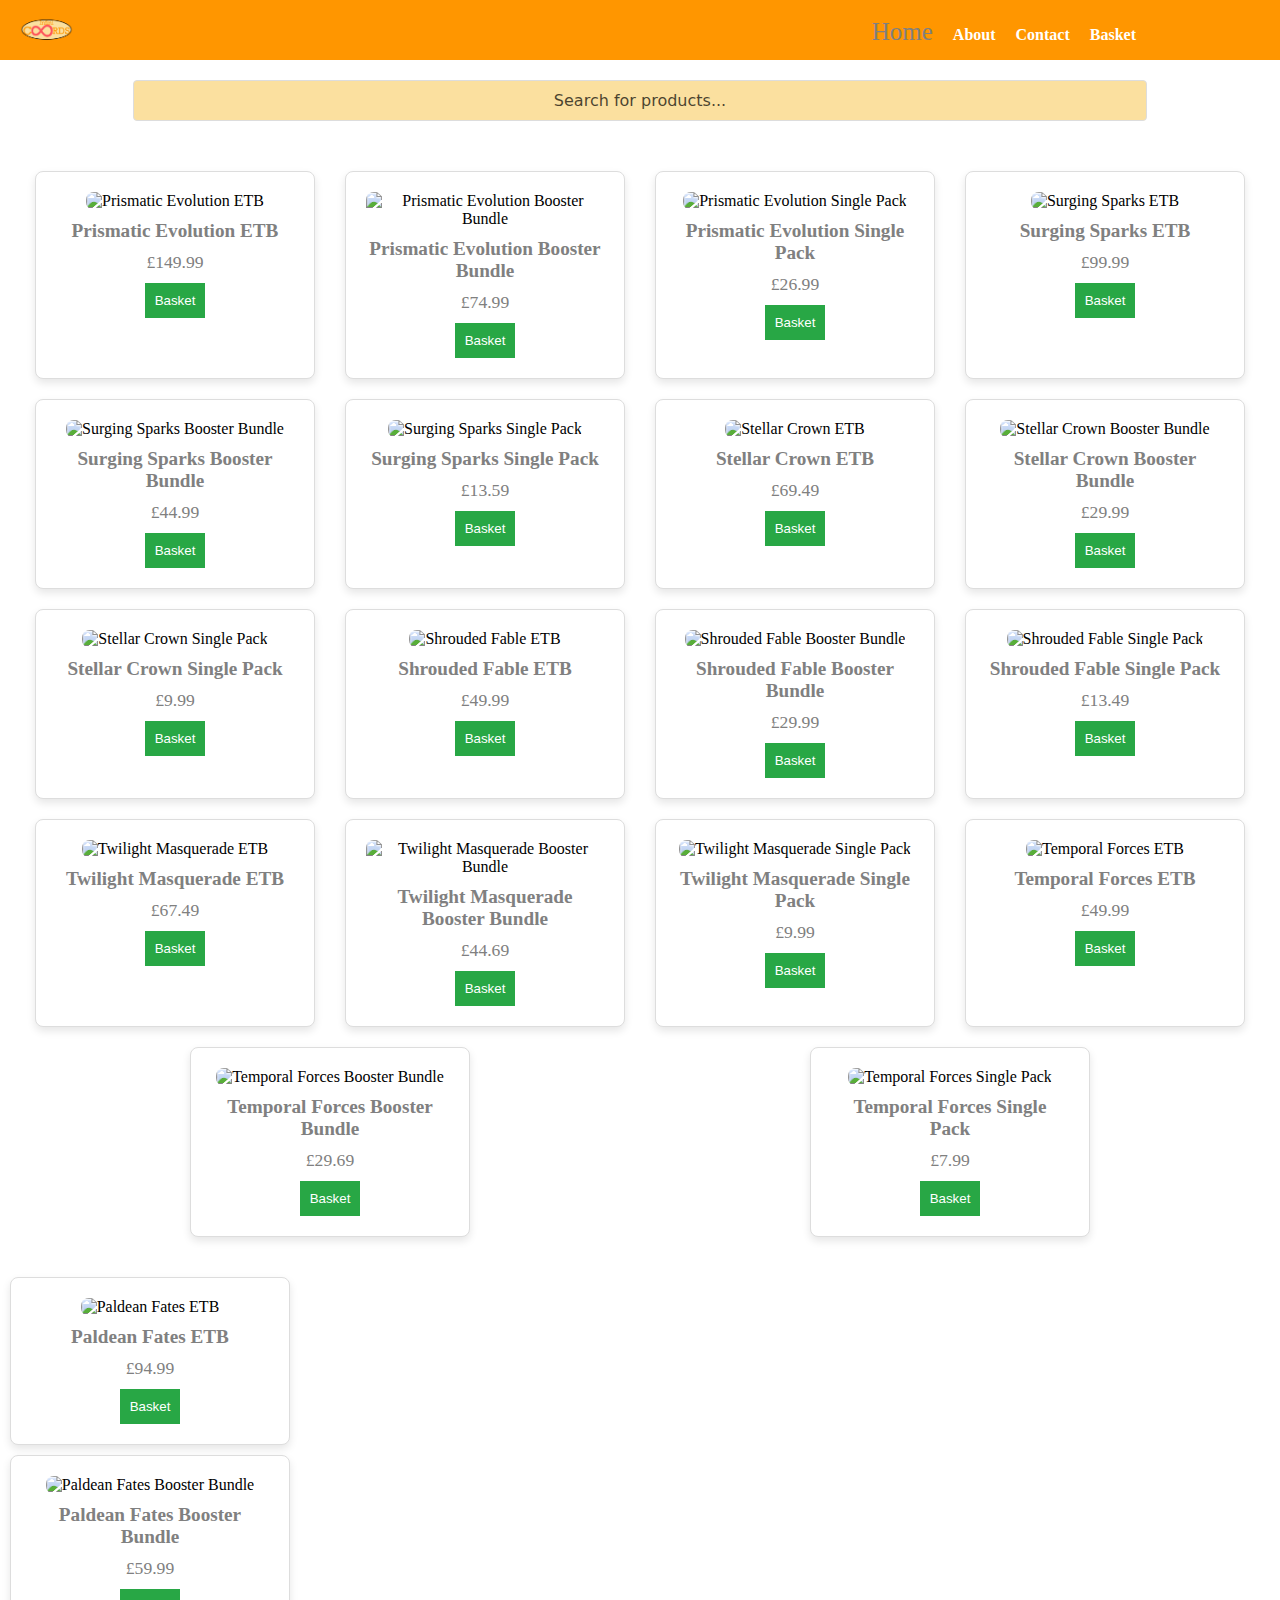
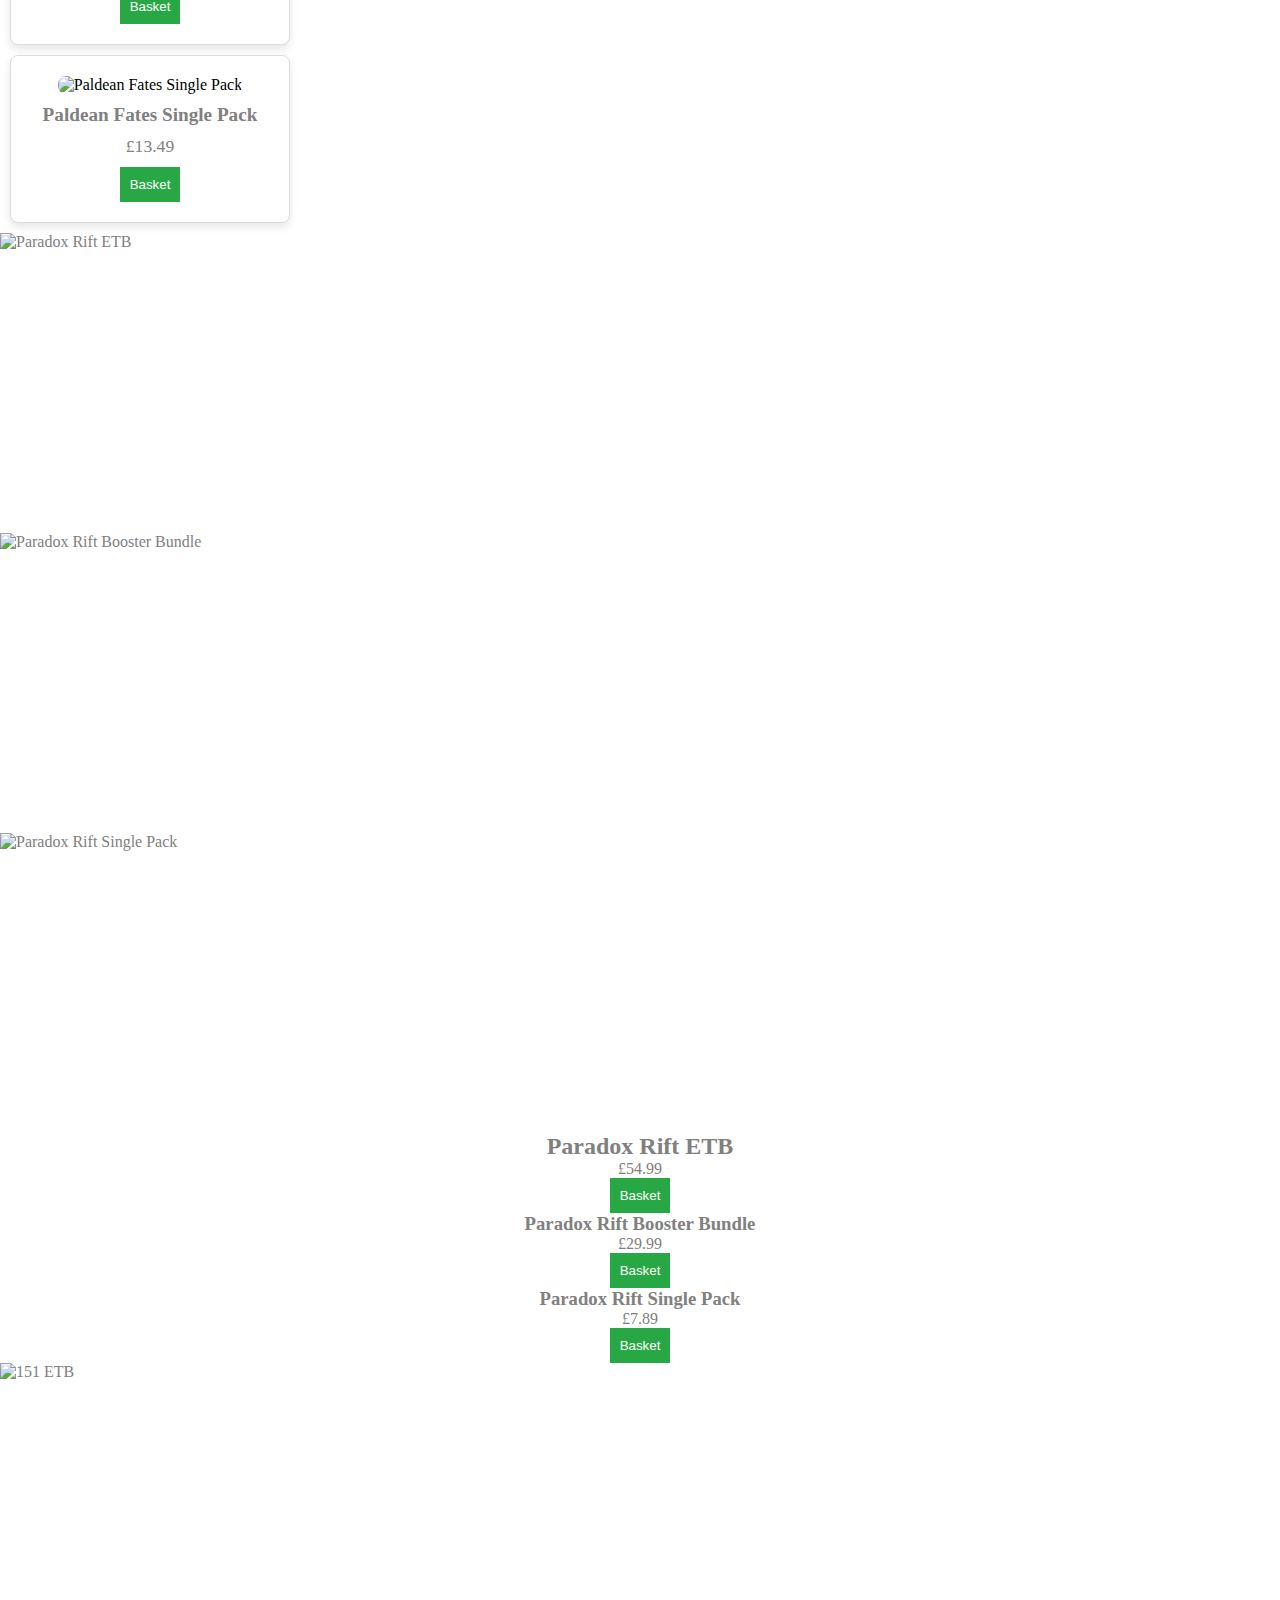
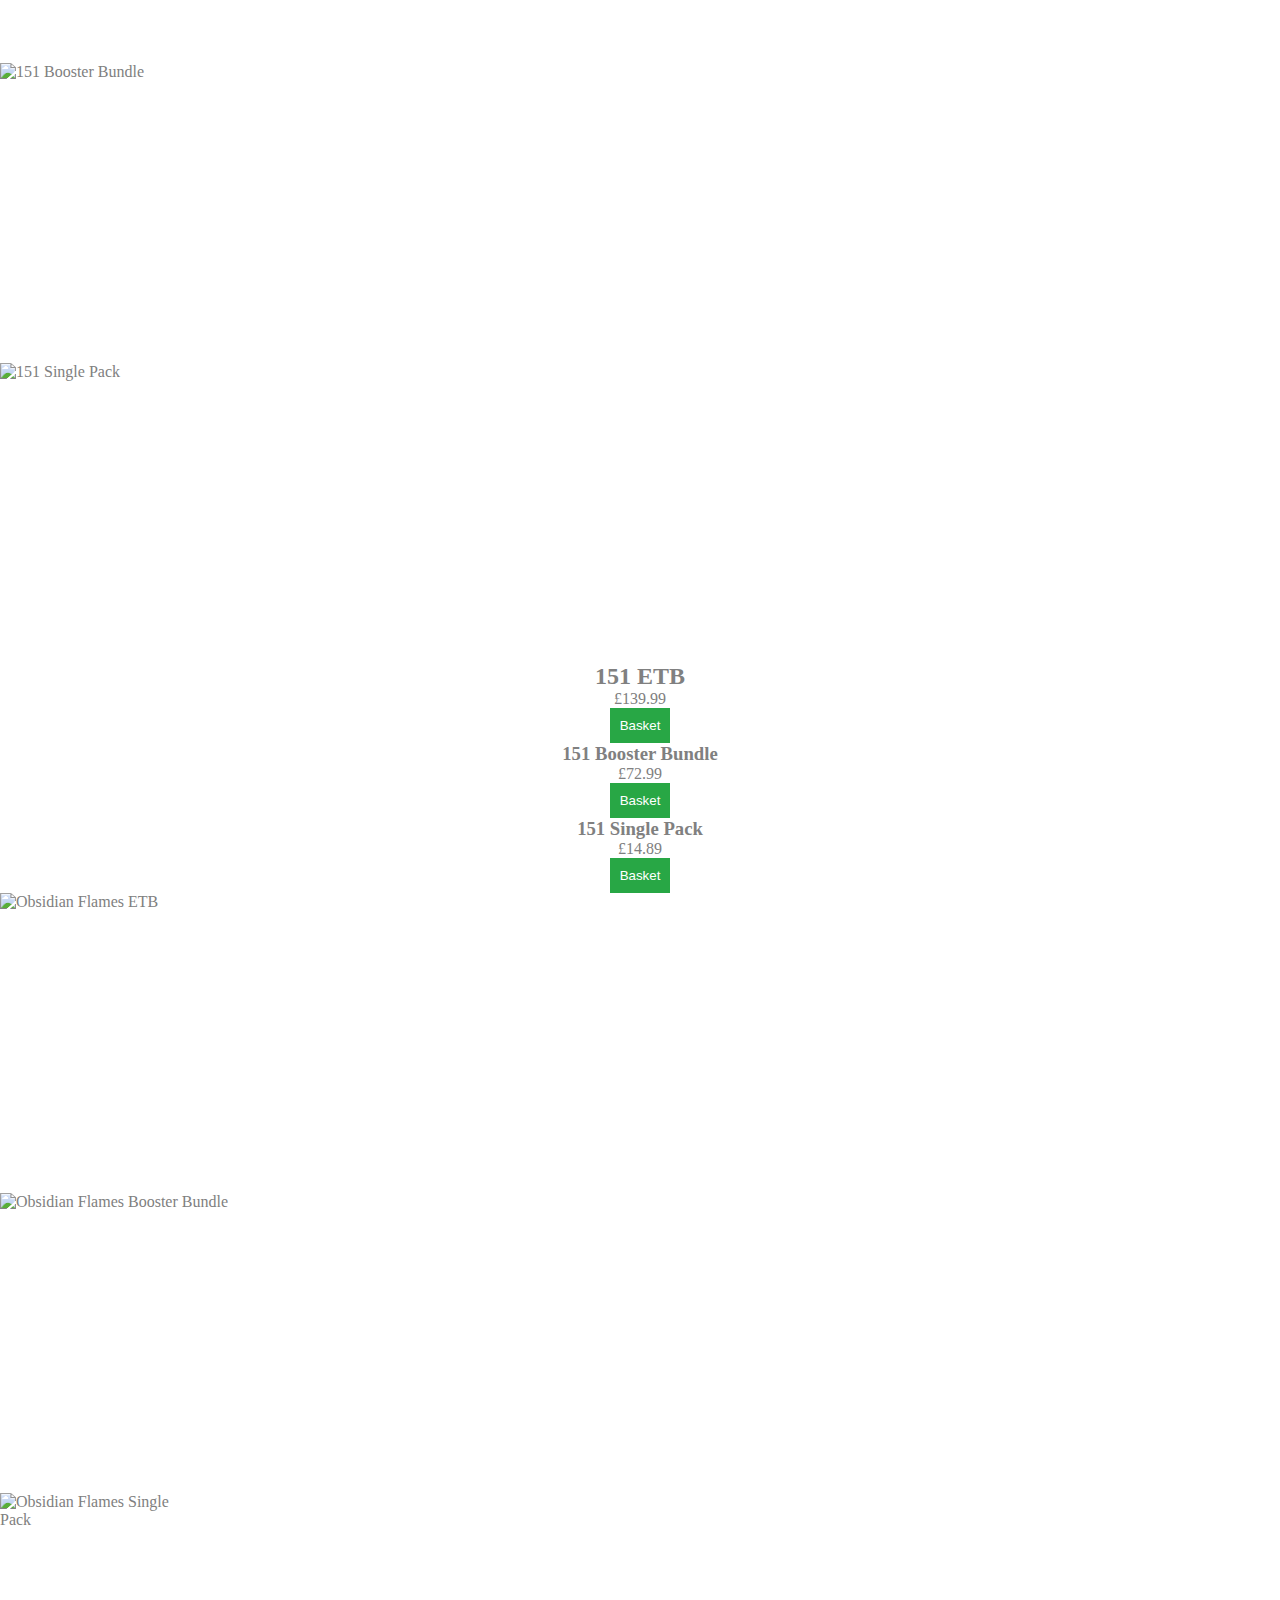
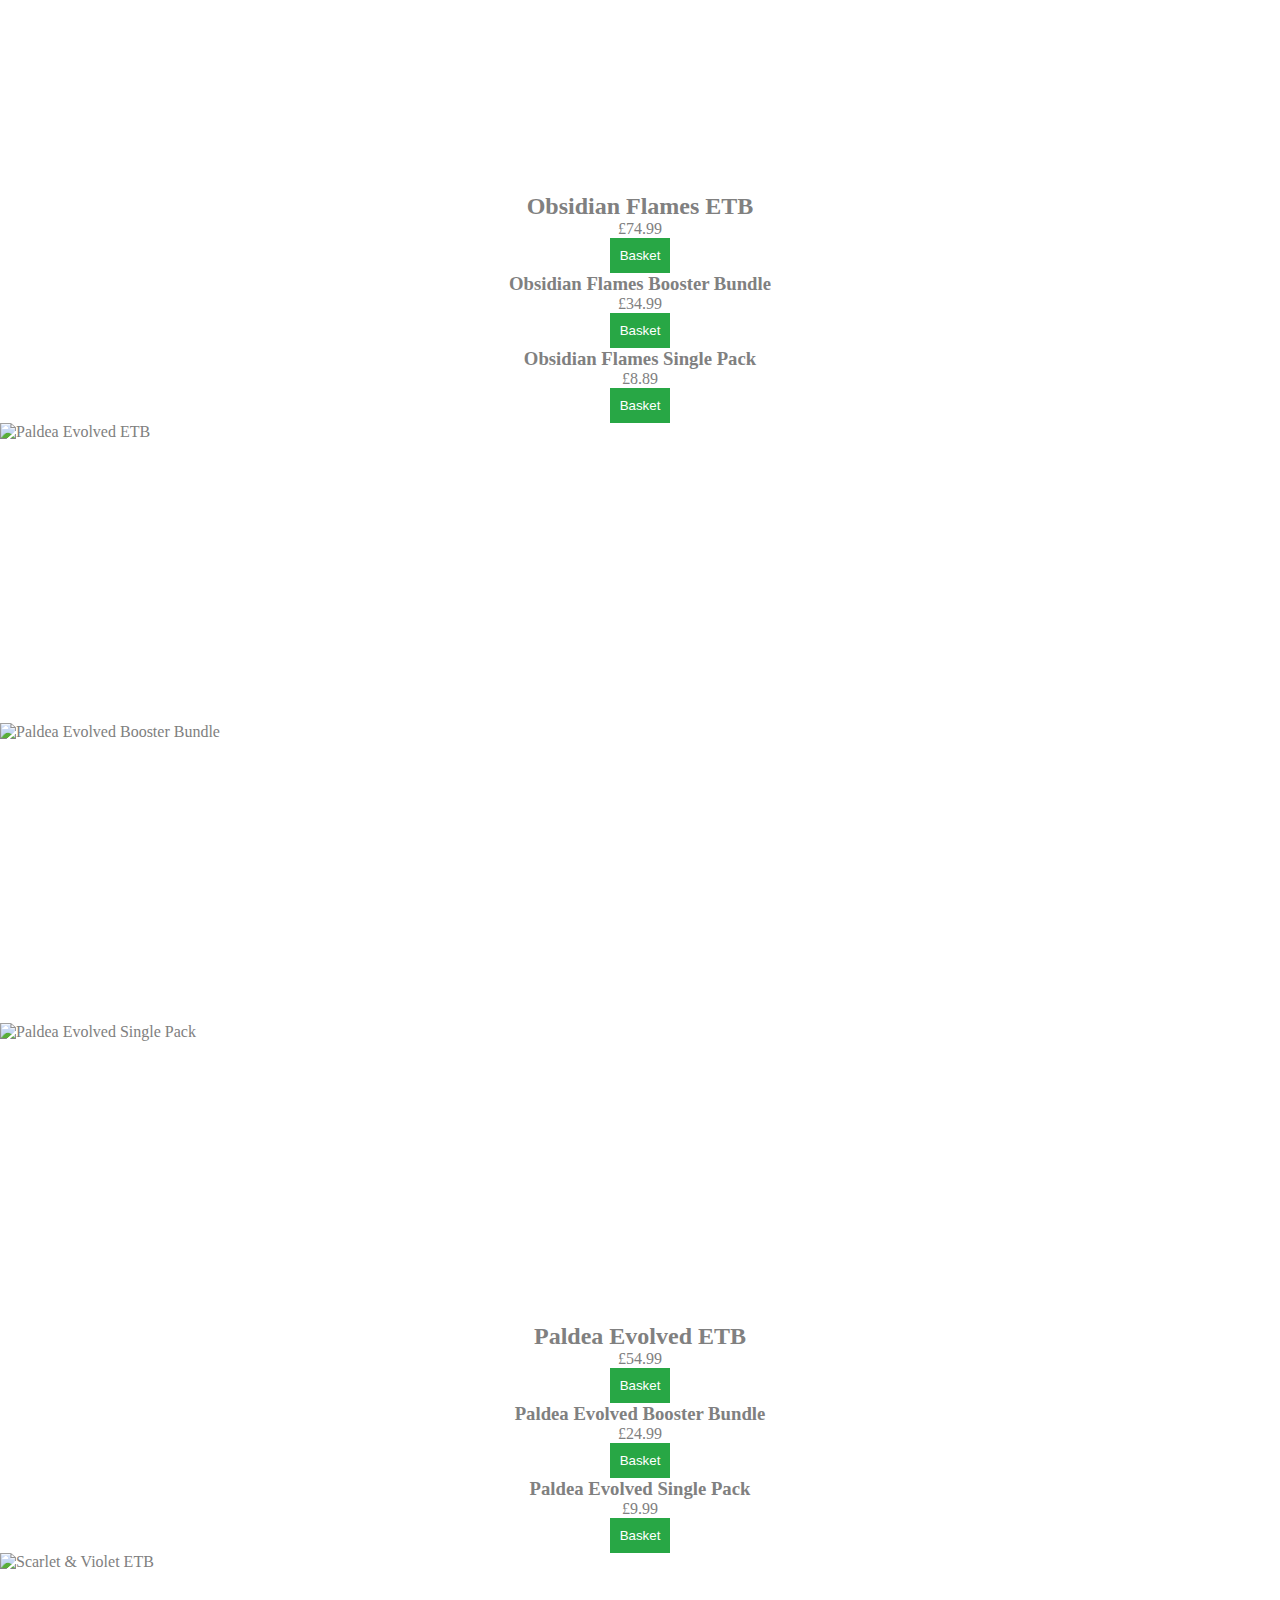
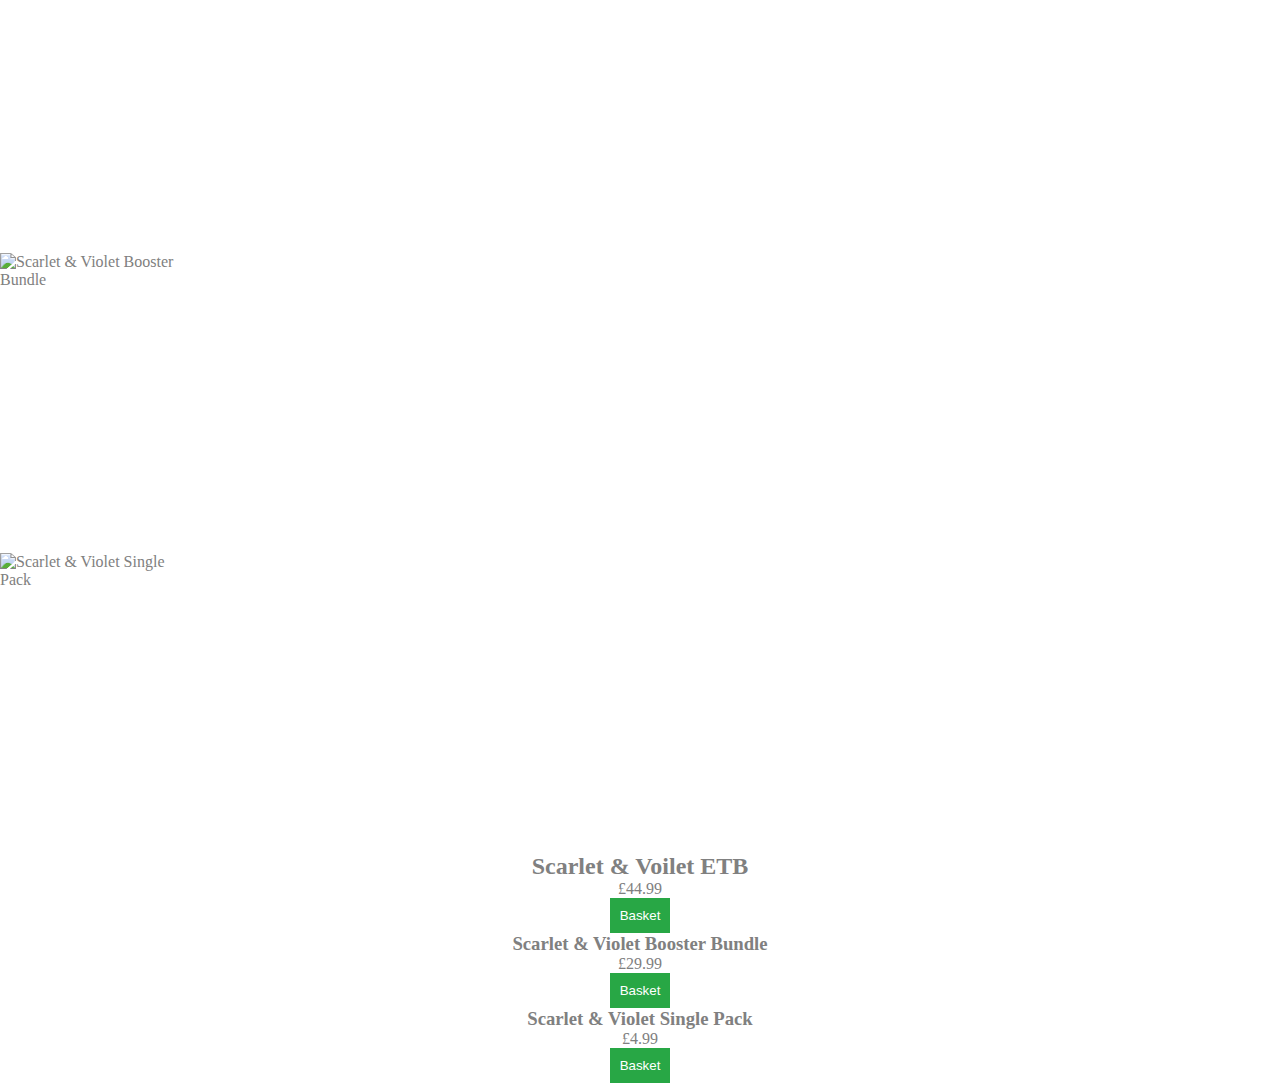
==== index.html @ faebc457 "a" ====
<!DOCTYPE html>
<html>
    <link rel="preconnect" href="https://fonts.googleapis.com">
    <link rel="preconnect" href="https://fonts.gstatic.com" crossorigin>
    <link href="https://fonts.googleapis.com/css2?family=Roboto+Slab:wght@100..900&display=swap" rel="stylesheet">
    <link rel="stylesheet" href="Infinicards.css">
    <head>
        <title>
          Infinicards
        </title>
        <meta charset="UTF-8">
        <meta name="viewport" content="width=device-width, initial-scale=1.0">
        <title>Responsive Navbar</title>
    </head>
          <html lang='en'>
            <meta charset='UTF-8'>
                <title>Search Bar Demo</title>
   
  </head>
  <body>
    
  <nav class="navbar">
    <div class="logo">
      <img src="Infinicards Logo.png" alt="Logo" />
    </div>
    <div class="hamburger" id="hamburger">
      <span class="bar"></span>
      <span class="bar"></span>
      <span class="bar"></span>
    </div>
    <ul class="nav-links" id="nav-links">
      <li><a href="index.html" class="nav-item active">Home</a></li>
      <li><a href="about.html" class="nav-item">About</a></li>
      <li><a href="Contact Us.html" class="nav-item">Contact</a></li>
      <li><a href="bahsket.html" class="nav-item">Basket</a></li>
    </ul>
  </nav>

  <script src="nav.js"></script>
    </ul>

     <div class="search-container">
    <input type="text" id="searchInput" onkeyup="filterProducts()" placeholder="Search for products...">
  </div>

  




  <div class="container" id="productContainer">
    <div class="product">
      <img src="https://www.doublesleeved.co.uk/cdn/shop/files/Pokemon-TCG-Prismatic-Evolutions-Elite-Trainer-Box_9554f000-597e-411c-af4a-21cb9171a949.webp?v=1730479849" alt="Prismatic Evolution ETB">
      <div class="product-name">Prismatic Evolution ETB</div>
      <div class="product-price">£149.99</div>
      <button onclick="addToCart('Prismatic Evolution ETB', 149.99)">Basket</button>
    </div>
    <div class="product">
      <img src="https://www.doublesleeved.co.uk/cdn/shop/files/Pokemon-TCG-Prismatic-Evolutions-Booster-Bundle_3360efe3-d4d8-42eb-b52d-8bb789c9fe10.webp?v=1730479213" alt="Prismatic Evolution Booster Bundle">
      <div class="product-name">Prismatic Evolution Booster Bundle</div>
      <div class="product-price">£74.99</div>
      <button onclick="addToCart('Prismatic Evolution Booster Bundle', 74.99)">Basket</button>
    </div>
    <div class="product">
      <img src="https://www.doublesleeved.co.uk/cdn/shop/files/Pokemon-TCG-Prismatic-Evolutions-Booster-Pack-4.webp?v=1730479100" alt="Prismatic Evolution Single Pack">
      <div class="product-name">Prismatic Evolution Single Pack</div>
      <div class="product-price">£26.99</div>
      <button onclick="addToCart('Prismatic Evolution Single Pack', 26.99)">Basket</button>
    </div>
    <div class="product">
      <img src="https://www.doublesleeved.co.uk/cdn/shop/files/pokemon-tcg-surging-sparks-elite-trainer-box_720x.webp?v=1724408740" alt="Surging Sparks ETB">
      <div class="product-name">Surging Sparks ETB</div>
      <div class="product-price">£99.99</div>
      <button onclick="addToCart('Surging Sparks ETB', 99.99)">Basket</button>
    </div>
    <div class="product">
      <img src="https://m.media-amazon.com/images/I/811+d3C6FDL.jpg" alt="Surging Sparks Booster Bundle">
      <div class="product-name">Surging Sparks Booster Bundle</div>
      <div class="product-price">£44.99</div>
      <button onclick="addToCart('Surging Sparks Booster Bundle', 44.99)">Basket</button>
    </div>
     <div class="product">
      <img src="https://www.doublesleeved.co.uk/cdn/shop/files/pokemon-tcg-surging-sparks-booster-pack-pikachu_600x.webp?v=1724432906" alt="Surging Sparks Single Pack">
      <div class="product-name">Surging Sparks Single Pack</div>
      <div class="product-price">£13.59</div>
      <button onclick="addToCart('Surging Sparks Single Pack', 13.59)">Basket</button>
    </div>
    <div class="product">
      <img src="https://www.doublesleeved.co.uk/cdn/shop/files/Pokemon-TCG-Stellar-Crown-ETB-Elite-Trainer-Box_600x.webp?v=1720687284" alt="Stellar Crown ETB">
      <div class="product-name">Stellar Crown ETB</div>
      <div class="product-price">£69.49</div>
      <button onclick="addToCart('Stellar Crown ETB', 69.49)">Basket</button>
    </div>
    <div class="product">
      <img src="https://m.media-amazon.com/images/I/813OYrBvbPL._AC_UF894,1000_QL80_.jpg" alt="Stellar Crown Booster Bundle">
      <div class="product-name">Stellar Crown Booster Bundle</div>
      <div class="product-price">£29.99</div>
      <button onclick="addToCart('Stellar Crown Booster Bundle', 29.99)">Basket</button>
    </div>
     <div class="product">
      <img src="https://www.doublesleeved.co.uk/cdn/shop/files/pokemon-tcg-stellar-crown-booster-pack-lapras_600x.webp?v=1722935659" alt="Stellar Crown Single Pack">
      <div class="product-name">Stellar Crown Single Pack</div>
      <div class="product-price">£9.99</div>
      <button onclick="addToCart('Stellar Crown Single Pack', 9.99)">Basket</button>
    </div>
    <div class="product">
      <img src="https://www.doublesleeved.co.uk/cdn/shop/files/Pokemon-TCG-Shrouded-Fable-Elite-Trainer-Box-ETB_600x.webp?v=1717412553" alt="Shrouded Fable ETB">
      <div class="product-name">Shrouded Fable ETB</div>
      <div class="product-price">£49.99</div>
      <button onclick="addToCart('Shrouded Fable ETB', 49.99)">Basket</button>
    </div>
    <div class="product">
      <img src="https://www.doublesleeved.co.uk/cdn/shop/files/Pokemon-TCG-Shrouded-Fable-Booster-Bundle_600x.webp?v=1717410392" alt="Shrouded Fable Booster Bundle">
      <div class="product-name">Shrouded Fable Booster Bundle</div>
      <div class="product-price">£29.99</div>
      <button onclick="addToCart('Shrouded Fable Booster Bundle', 29.99)">Basket</button>
    </div>
     <div class="product">
      <img src="https://www.doublesleeved.co.uk/cdn/shop/files/pokemon-tcg-shrouded-fable-booster-pack-pecharunt_600x.webp?v=1722936474" alt="Shrouded Fable Single Pack">
      <div class="product-name">Shrouded Fable Single Pack</div>
      <div class="product-price">£13.49</div>
      <button onclick="addToCart('Shrouded Fable Single Pack', 13.49)">Basket</button>
    </div>
    <div class="product">
      <img src="https://www.doublesleeved.co.uk/cdn/shop/files/pokemon-tcg-twilight-masquerade-elite-trainer-box_600x.webp?v=1710940350" alt="Twilight Masquerade ETB">
      <div class="product-name">Twilight Masquerade ETB</div>
      <div class="product-price">£67.49</div>
      <button onclick="addToCart('Twilight Masquerade ETB', 67.49)">Basket</button>
    </div>
    <div class="product">
      <img src="https://m.media-amazon.com/images/I/81BB6qs7EVL._AC_UF894,1000_QL80_.jpg" alt="Twilight Masquerade Booster Bundle">
      <div class="product-name">Twilight Masquerade Booster Bundle</div>
      <div class="product-price">£44.69</div>
      <button onclick="addToCart('Twilight Masquerade Booster Bundle', 44.69)">Basket</button>
    </div>
     <div class="product">
      <img src="https://www.doublesleeved.co.uk/cdn/shop/files/pokemon-tcg-twilight-masquerade-booster-pack_600x.webp?v=1710939961" alt="Twilight Masquerade Single Pack">
      <div class="product-name">Twilight Masquerade Single Pack</div>
      <div class="product-price">£9.99</div>
      <button onclick="addToCart('Twilight Masquerade Single Pack', 9.99)">Basket</button>
    </div>
     <div class="product">
      <img src="https://www.doublesleeved.co.uk/cdn/shop/files/Pokemon-TCG-Temporal-Foces-SV05-Elite-Trainer-Box-ETB-Ancient_600x.webp?v=1708701739" alt="Temporal Forces ETB">
      <div class="product-name">Temporal Forces ETB</div>
      <div class="product-price">£49.99</div>
      <button onclick="addToCart('Temporal Forces ETB', 49.49)">Basket</button>
    </div>
    <div class="product">
      <img src="https://external-preview.redd.it/temporal-forces-booster-bundle-18-99-best-buy-v0-dm0blzDpPCo3t7PMeB5p_FuWs-PfrU2UDPH65rmyLI8.jpg?auto=webp&s=f71b2fd77c4d4106a6838120a2ec8e5ce1eaa33d" alt="Temporal Forces Booster Bundle">
      <div class="product-name">Temporal Forces Booster Bundle</div>
      <div class="product-price">£29.69</div>
      <button onclick="addToCart('Temporal Forces Booster Bundle', 29.69)">Basket</button>
    </div>
     <div class="product">
      <img src="https://www.doublesleeved.co.uk/cdn/shop/files/Pokemon-TCG-Temporal-Foces-SV05-Booster-Pack_600x.webp?v=1708701789" alt="Temporal Forces Single Pack">
      <div class="product-name">Temporal Forces Single Pack</div>
      <div class="product-price">£7.99</div>
      <button onclick="addToCart('Temporal Forces Single Pack', 7.99)">Basket</button>
    </div>
    </div>
     <div class="product">
      <img src="https://www.doublesleeved.co.uk/cdn/shop/files/Pokemon-TCG-Paldean-Fates-ETB-Elite-Trainer-Box_600x.webp?v=1700660106" alt="Paldean Fates ETB">
      <div class="product-name">Paldean Fates ETB</div>
      <div class="product-price">£94.99</div>
      <button onclick="addToCart('Paldean Fates ETB', 49.49)">Basket</button>
    </div>
    <div class="product">
      <img src="https://www.doublesleeved.co.uk/cdn/shop/files/pokemon_tcg_scarlet_violetpaldean_fates_booster_bundle_png_jpgcopy_600x.webp?v=1700658210" alt="Paldean Fates Booster Bundle">
      <div class="product-name">Paldean Fates Booster Bundle</div>
      <div class="product-price">£59.99</div>
      <button onclick="addToCart('Paldean Fates Booster Bundle', 29.69)">Basket</button>
    </div>
     <div class="product">
      <img src="https://www.doublesleeved.co.uk/cdn/shop/files/Pokemon-TCG-Paldean-Fates-Booster-Pack_600x.webp?v=1700659198" alt="Paldean Fates Single Pack">
      <div class="product-name">Paldean Fates Single Pack</div>
      <div class="product-price">£13.49</div>
      <button onclick="addToCart('Paldean Fates Single Pack', 7.99)">Basket</button>
    </div>


      
  <script>
    function filterProducts() {
      const searchInput = document.getElementById('searchInput').value.toLowerCase();
      const products = document.getElementsByClassName('product');
      
      for (let i = 0; i < products.length; i++) {
        const productName = products[i].getElementsByClassName('product-name')[0].textContent.toLowerCase();
        
        if (productName.includes(searchInput)) {
          products[i].style.display = '';
        } else {
          products[i].style.display = 'none';
        }
      }
    }
  </script>
    






    </tr>
    <tr class="burrito">
      <td  >
        <img width="300" class="center" height="300" src="https://encrypted-tbn1.gstatic.com/shopping?q=tbn:ANd9GcTVdhLOTuibn2nPLKe4LFO5vmIbPbYa4WsiFNX4CwvsEB1Ckv7p0hNwv5KWj4IAZz8JZEhTRZ5FXhX7A-U887RVU5QOqsrcpGGw8kMldcL6&usqp=CAE" alt = "Paradox Rift ETB">
    </td>
    <td  >
      <img width="300" class="center" height="300" src="https://encrypted-tbn0.gstatic.com/shopping?q=tbn:ANd9GcTeGM-XWHMPww27TDJpQJ5X0xzCPocpCIcd49B33aoQdzNIz3-RrEmSd-0Vk_3-lLpBN5GYpucg57FegaU6j737b-c7g0_rOvSRrVY4RFg&usqp=CAE" alt = "Paradox Rift Booster Bundle">
    </td>
    <td  >
      <img width="200" class="center" height="300" src="https://encrypted-tbn2.gstatic.com/shopping?q=tbn:ANd9GcSgtWtJW-NzjpEtZJ7sDa9TrjRkCeedYG800O-OTiknHvccg8plHN1yI1qsI1exswQMiiu5eJpVncdbdoyev-E5Fa_5YUe3a0FgfgBwi2JFaBqXsex4Up7nYA&usqp=CAE" alt = "Paradox Rift Single Pack">
    </td>
    </tr>
      <tr class="burrito">
        <td>
          <h2 class="center">Paradox Rift ETB</h1>
            <p class="center">£54.99</p>
            <button onclick="addToCart('Paradox Rift ETB', 54.99)">Basket</button>

        </td>
        <td>
          <h3 class="center">Paradox Rift Booster Bundle</h1>
            <p class="center">£29.99</p>
            <button onclick="addToCart('Paradox Rift booster bundle', 29.99)">Basket</button>

        </td>
          <td>
          <h3 class="center">Paradox Rift Single Pack</h1>
            <p class="center">£7.89</p>
            <button onclick="addToCart('Paradox Rift single pack', 7.89)">Basket</button>
            
      </td>
    </tr>
    <tr class="burrito">
      <td  >
        <img width="300" class="center" height="300" src="https://encrypted-tbn2.gstatic.com/shopping?q=tbn:ANd9GcSmlkVz8Kou7RjGPg5-L8pegXL5Nv4nontgOka5bh5TLHXrQ5mW-lwsyVhhCHD2CAgCf5eTAcdSW0DliFhI-7a_u2MIb0Osl150Rz_d9MRAonP7DrhT0IZX&usqp=CAE" alt = "151 ETB">
    </td>
    <td  >
      <img width="300" class="center" height="300" src="https://encrypted-tbn0.gstatic.com/shopping?q=tbn:ANd9GcTkFg9t_ik0fZe2OVboLHdSuw19nhRWwbAF0NLjbqF0RiAudMLlYRNpIC2oYqe1CpBEFj3ZhCWLxkYqjeS02899agiyMju5Pd4rLEFONIjBO0FrQ-qggP5FBQ&usqp=CAE" alt = "151 Booster Bundle">
    </td>
    <td  >
      <img width="175" class="center" height="300" src="https://encrypted-tbn3.gstatic.com/shopping?q=tbn:ANd9GcRzDX_0xHVieCzwpJr3l7c4onVQDMZTIuivw3hKPlM1CHQDCV58GHCvJxMqG_Q6igQWgTwSZn7UYCmzzLB4p026Arj5Sq6MpSBK03utdmq5x8SS3mSr-zy-&usqp=CAE" alt = "151 Single Pack">
    </td>
    </tr>
      <tr class="burrito">
        <td>
          <h2 class="center">151 ETB</h1>
            <p class="center">£139.99</p>
            <button onclick="addToCart('151 ETB', 139.99)">Basket</button>
            
        </td>
        <td>
          <h3 class="center">151 Booster Bundle</h1>
            <p class="center">£72.99</p>
            <button onclick="addToCart('151 Booster Bundle', 72.99)">Basket</button>
            
        </td>
          <td>
          <h3 class="center">151 Single Pack</h1>
            <p class="center">£14.89</p>
            <button onclick="addToCart('151 Single Pack', 14.89)">Basket</button>

      </td>
    </tr>
    <tr class="burrito">
      <td  >
        <img width="300" class="center" height="300" src="https://encrypted-tbn3.gstatic.com/shopping?q=tbn:ANd9GcTJ8OIhxbwInWPeeJcFFOSGRTGESS1PTECE1o1Miu2HnjYbC6GdQdR4SQOt5BATYDZfqKQIwcRJUnNzQM7y6awPSL1oOLMwxiI2iKeiPf-33gr5HqbwXAo26w&usqp=CAE" alt = "Obsidian Flames ETB">
    </td>
    <td  >
      <img width="300" class="center" height="300" src="https://encrypted-tbn3.gstatic.com/shopping?q=tbn:ANd9GcRomhW1Ta6VCDXuEWEWjQFzWi7FgBSEVx58hP-69C8Uwwb1Kny6yVwm5PGvCjkALsRDZJirpMkEt-ioOti75fmWA8vnMNQJBUA_Ow91y03x-9WfKJxNU2-_LZ8&usqp=CAE" alt = "Obsidian Flames Booster Bundle">
    </td>
    <td  >
      <img width="175" class="center" height="300" src="https://encrypted-tbn1.gstatic.com/shopping?q=tbn:ANd9GcRSInFxy-45wWd_hT_Q42xCIfqpbyx5gdks7reeDSRoTmPR3anTIzU9TTjKylebPRAz9SSCCnQIrAFHv6gGx8WlwIDxyavnrJN8uDAFj-8&usqp=CAE" alt = "Obsidian Flames Single Pack">
    </td>
    </tr>
      <tr class="burrito">
        <td>
          <h2 class="center">Obsidian Flames ETB</h1>
            <p class="center">£74.99</p>
            <button onclick="addToCart('Obsidian Flames ETB', 74.99)">Basket</button>

        </td>
        <td>
          <h3 class="center">Obsidian Flames Booster Bundle</h1>
            <p class="center">£34.99</p>
            <button onclick="addToCart('Obsidian Flames Booster Bundle', 34.99)">Basket</button>

        </td>
          <td>
          <h3 class="center">Obsidian Flames Single Pack</h1>
            <p class="center">£8.89</p>
            <button onclick="addToCart('Obsidian Flames Single Pack', 8.89)">Basket</button>

      </td>
    </tr>
    <tr class="burrito">
      <td  >
        <img width="300" class="center" height="300" src="https://encrypted-tbn1.gstatic.com/shopping?q=tbn:ANd9GcSsW3zQd4_rmxz7MgzWjCguiVvrKsKm9mJa7DGHKHM1jiSs7MY9GrU6NFOmGwTbQwb5PtGKxJLAMLKe2VUNgCIARZwjFlIBaClLTComwQZ8&usqp=CAE" alt = "Paldea Evolved ETB">
    </td>
    <td  >
      <img width="250" class="center" height="300" src="https://encrypted-tbn3.gstatic.com/shopping?q=tbn:ANd9GcS8sFKoYmonnP_AnAc6MmFyceZJjYkGRMTiqUjbnudaWPZ7OiVNiNBoIyAuy9k86ixOfhNXh-hElnPLFOtMFfKgQ21XJ7gFeEdaGSB74l-2&usqp=CAE" alt = "Paldea Evolved Booster Bundle">
    </td>
    <td  >
      <img width="300" class="center" height="300" src="https://encrypted-tbn0.gstatic.com/shopping?q=tbn:ANd9GcSzWJSQonhZ2C8H2jiTXNALYeHF6yP9huzZDST8G0GhkPS10wiMSIO-0hEQBe0pZtQ5-bdAGdL1bVD4Nd6g8pCXzDH7zPEvJdLFvNDhJPgBN5Mxz2knafRw&usqp=CAE" alt = "Paldea Evolved Single Pack">
    </td>
    </tr>
      <tr class="burrito">
        <td>
          <h2 class="center">Paldea Evolved ETB</h1>
            <p class="center">£54.99</p>
            <button onclick="addToCart('Paldea Evolved ETB', 54.99)">Basket</button>

        </td>
        <td>
          <h3 class="center">Paldea Evolved Booster Bundle</h1>
            <p class="center">£24.99</p>
            <button onclick="addToCart('Paldea Evolved Booster Bundle', 24.99)">Basket</button>

        </td>
          <td>
          <h3 class="center">Paldea Evolved Single Pack</h1>
            <p class="center">£9.99</p>
            <button onclick="addToCart('Paldea Evolved Single Pack', 9.99)">Basket</button>
            
      </td>
    </tr>
  </tr>
  <tr class="burrito">
    <td  >
      <img width="300" class="center" height="300" src="https://encrypted-tbn2.gstatic.com/shopping?q=tbn:ANd9GcSn9aqqGITrD7hNg2v-JygcquQaXgGZR2iTWIVk6Syc0GwPrSTrprm1g5lR_BgaOXRT_8-2ZGwRIXCMsjTBicwMgYvGX46wc_BM8KHdwoQw9Rjxf1ODU4CWng&usqp=CAE" alt = "Scarlet & Violet ETB">
  </td>
  <td  >
    <img width="200" class="center" height="300" src="https://www.kroger.com/product/images/large/back/0082065085337" alt = "Scarlet & Violet Booster Bundle">
  </td>
  <td  >
    <img width="175" class="center" height="300" src="https://encrypted-tbn2.gstatic.com/shopping?q=tbn:ANd9GcQkw2C8M72Sobnc-Gkt-zi48fdoh-zbK-pFOS2Dy9Pal8BVzwCaLhlot-M2LKfvWp-VYgqNzzh-qK-UdMx55e2eHTep_7ZCAoiVBhFFYXW-&usqp=CAE" alt = "Scarlet & Violet Single Pack">
  </td>
  </tr>
    <tr class="burrito">
      <td>
        <h2 class="center">Scarlet & Voilet ETB</h1>
          <p class="center">£44.99</p>
          <button onclick="addToCart('Scarlet & Violet', 44.99)">Basket</button>

      </td>
      <td>
        <h3 class="center">Scarlet & Violet Booster Bundle</h1>
          <p class="center">£29.99</p>
          <button onclick="addToCart('Scarlet & Violet Booster Bundle', 29.99)">Basket</button>

      </td>
        <td>
        <h3 class="center">Scarlet & Violet Single Pack</h1>
          <p class="center">£4.99</p>
          <button onclick="addToCart('Scarlet & Violet Single Pack', 4.99)">Basket</button>

    </td>
  </tr>
    </table>
  <script src="bahsket.js"></script>
  </body>
</html>
---- Infinicards.css ----
footer{
  position: fixed;
  left: 0;
  bottom: 0;
  width: 100%;
  height: 16px;
  font-size: 12px;
  color: black;
  padding: 4px;
  text-align: center;
}

.bean{
  font-family: "Roboto Slab", serif;
  font-optical-sizing: auto;
  font-weight: 101px;
  font-style: normal;
}

nav{
  display:flex;
  flex-direction: row;
  justify-content: space-between;
  align-items: center;
  background-color: #ff9600ff;
  height: 60px;
  font-size: 30px;
  padding: 0%;
}

.button {
height:61px;
width:250px;
border: 0px;
font-size: 30px;
background-color:#fbe09fff;
}

.cart {
height:61px;
width:100px;
border: 0px;
font-size: 30px;
background-color: #fe535bff;
}


a {
text-decoration: none
}

.contact {
height:57px;
width:75px;
border: 0px;
font-size: 15px;
background-color: #fe535bff;
}

.searchbar{
width: 100px;
height: 30px;
}

body {
background-color: white;
}

form {
background-color: #fbe09fff;
width: 300px;
height: 44px;
border-radius: 5px;
display:flex;
flex-direction:row;
align-items:center;
}

input {
all: unset;
font: 16px system-ui;
color: #000000;
height: 100%;
width: 100%;
padding: 6px 10px;
}

::placeholder {
color: #000000;
opacity: 0.7; 
}

svg {
color: #000000;
fill: currentColor;
width: 24px;
height: 24px;
padding: 10px;
}

.brean {
all: unset;
cursor: pointer;
width: 44px;
height: 44px;
}

ul {
text-decoration: none;
margin: 0 10%;
}
form {
width: 1500px;
text-align: center;
}
.center {
display: flex;
justify-content: center;
align-items: center;      
color: grey;
}


.burrito {
display: flex;
flex-direction: row;
justify-content: space-between;
align-items: center;
color: grey;
}

/* Basic Reset */
* {
margin: 0;
padding: 0;
box-sizing: border-box;
}

/* Navbar Styling */
.navbar {
display: flex;
justify-content: space-between;
align-items: center;
padding: 20px;
background-color: #ff9600ff ;
}

.logo img {
height: 40px;
}

.nav-links {
list-style: none;
display: flex;
}

.nav-links li {
margin-left: 20px;
}

.nav-links a {
text-decoration: none;
color: white;
font-size: 16px;
font-weight: bold;
}

/* Hamburger Menu Styling */
.hamburger {
display: none;
flex-direction: column;
cursor: pointer;
}

.bee {
  padding: 10px;
  font-size: 16px;
  width: 1900px;
  text-align: center;
}

.hamburger .bar {
width: 25px;
height: 3px;
margin: 4px 0;
background-color: white;
}

/* Responsive Design */
@media (max-width: 768px) {
.nav-links {
  position: absolute;
  top: 70px;
  right: 0;
  background-color: #ff9600ff ;
  width: 200px;
  height: 100vh;
  flex-direction: column;
  align-items: flex-start;
  display: none;
}

.nav-links.active {
  display: block;
}

.nav-links li {
  margin: 20px 0;
  padding-left: 20px;
}

.hamburger {
  display: flex;
}
}

.nav-item{
color: rgba(220, 220, 220, 1);
}

.nav-item.active{
color: gray;
font-weight: 500;
font-size: 25px;
}


.products {
  display: flex;
  justify-content: center;
  gap: 20px;
}

.product {
  border: 1px solid #ddd;
  padding: 10px;
  border-radius: 5px;
}

button {
  background-color: #28a745;
  color: white;
  border: none;
  padding: 10px;
  cursor: pointer;
}

button:hover {
  background-color: #218838;
}


.dreammask{
  flex-direction: row;
  justify-content: space-between;  
}

.twit{
  size: 40px;
  align-content: left;
  flex-direction: column;
  justify-content: space-between;
  flex: 1;
}

.awagga {
  font-size: 25px;
}

.awaggaelectricboogaloo{
  font-size: 75px;
}


.aya {
  color: black;
}

button {
  display: block;
  margin: auto;
}


.container {
  display: flex;
  flex-wrap: wrap;
  justify-content: space-around;
  padding: 20px;
}
.product {
  background-color: #fff;
  border: 1px solid #ddd;
  border-radius: 8px;
  box-shadow: 0 4px 8px rgba(0, 0, 0, 0.1);
  width: 280px;
  margin: 10px;
  text-align: center;
  padding: 20px;
  transition: transform 0.3s ease-in-out;
}


.product:hover {
  transform: translateY(-10px);
}
.product img {
  width: 100%;
  height: auto;
  border-radius: 8px;
}
.product-name {
  font-size: 1.2em;
  font-weight: bold;
  margin: 10px 0;
  color: grey
}
.product-price {
  font-size: 1.1em;
  color: grey;
  margin: 10px 0;
}


.search-container {
  padding: 20px;
  text-align: center;
}
.search-container input {
  padding: 10px;
  width: 80%;
  font-size: 1em;
  border-radius: 4px;
  border: 1px solid #ddd;
  background-color: #fbe09fff 
}
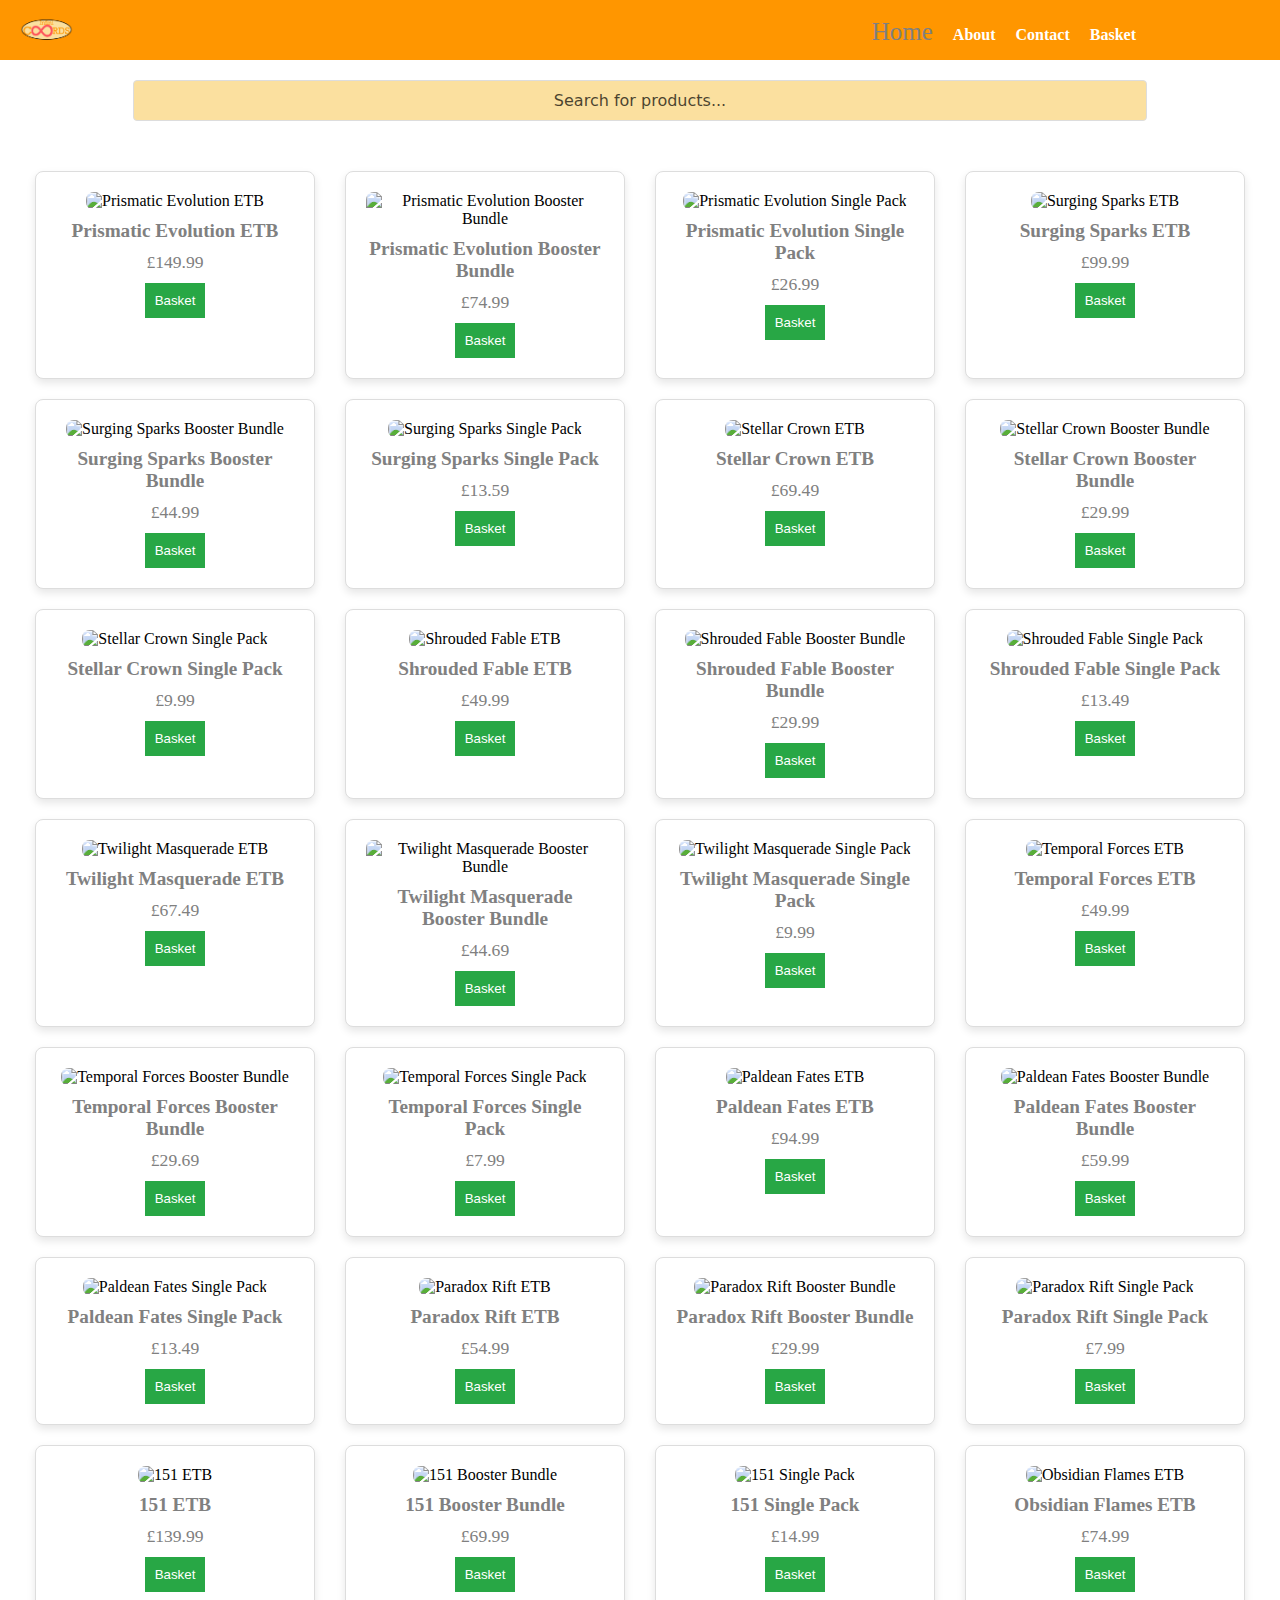
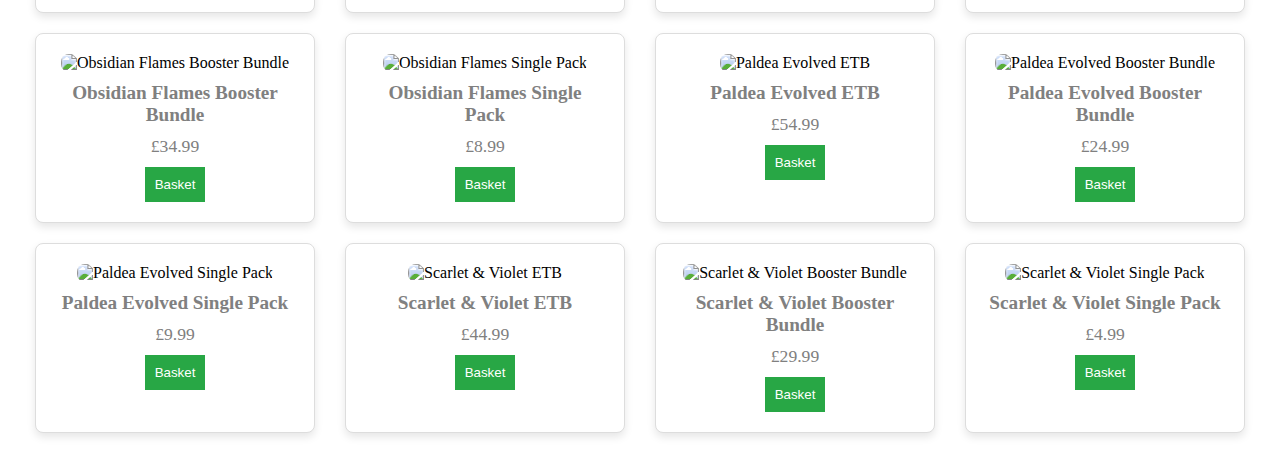
==== commit 04115ee8: "e" ====
--- a/index.html
+++ b/index.html
@@ -157,24 +157,113 @@
       <div class="product-price">£7.99</div>
       <button onclick="addToCart('Temporal Forces Single Pack', 7.99)">Basket</button>
     </div>
-    </div>
      <div class="product">
       <img src="https://www.doublesleeved.co.uk/cdn/shop/files/Pokemon-TCG-Paldean-Fates-ETB-Elite-Trainer-Box_600x.webp?v=1700660106" alt="Paldean Fates ETB">
       <div class="product-name">Paldean Fates ETB</div>
       <div class="product-price">£94.99</div>
-      <button onclick="addToCart('Paldean Fates ETB', 49.49)">Basket</button>
+      <button onclick="addToCart('Paldean Fates ETB', 94.99)">Basket</button>
     </div>
     <div class="product">
       <img src="https://www.doublesleeved.co.uk/cdn/shop/files/pokemon_tcg_scarlet_violetpaldean_fates_booster_bundle_png_jpgcopy_600x.webp?v=1700658210" alt="Paldean Fates Booster Bundle">
       <div class="product-name">Paldean Fates Booster Bundle</div>
       <div class="product-price">£59.99</div>
-      <button onclick="addToCart('Paldean Fates Booster Bundle', 29.69)">Basket</button>
+      <button onclick="addToCart('Paldean Fates Booster Bundle', 59.99)">Basket</button>
     </div>
      <div class="product">
       <img src="https://www.doublesleeved.co.uk/cdn/shop/files/Pokemon-TCG-Paldean-Fates-Booster-Pack_600x.webp?v=1700659198" alt="Paldean Fates Single Pack">
       <div class="product-name">Paldean Fates Single Pack</div>
       <div class="product-price">£13.49</div>
-      <button onclick="addToCart('Paldean Fates Single Pack', 7.99)">Basket</button>
+      <button onclick="addToCart('Paldean Fates Single Pack', 13.49)">Basket</button>
+    </div>
+    <div class="product">
+      <img src="https://www.doublesleeved.co.uk/cdn/shop/files/Pokemon-TCG-Paradox-Rift-Elite-Trainer-Box-ETB-Future-Blue-And-Yellow_600x.webp?v=1692970147" alt="Paradox Rift ETB">
+      <div class="product-name">Paradox Rift ETB</div>
+      <div class="product-price">£54.99</div>
+      <button onclick="addToCart('Paradox Rift ETB', 54.99)">Basket</button>
+    </div>
+    <div class="product">
+      <img src="https://m.media-amazon.com/images/I/81-JEwHxBRL._AC_UF894,1000_QL80_.jpg" alt="Paradox Rift Booster Bundle">
+      <div class="product-name">Paradox Rift Booster Bundle</div>
+      <div class="product-price">£29.99</div>
+      <button onclick="addToCart('Paradox Rift Booster Bundle', 29.99)">Basket</button>
+    </div>
+     <div class="product">
+      <img src="https://www.doublesleeved.co.uk/cdn/shop/files/Pokemon-TCG-Paradox-Rift-Booster-Pack_600x.webp?v=1692970458" alt="Paradox Rift Single Pack">
+      <div class="product-name">Paradox Rift Single Pack</div>
+      <div class="product-price">£7.99</div>
+      <button onclick="addToCart('Paradox Rift Single Pack', 7.99)">Basket</button>
+    </div>
+    <div class="product">
+      <img src="https://www.doublesleeved.co.uk/cdn/shop/files/pokemon-tcg-scarlet-violet-151-elite-trainer-box_600x.webp?v=1687346685" alt="151 ETB">
+      <div class="product-name">151 ETB</div>
+      <div class="product-price">£139.99</div>
+      <button onclick="addToCart('151 ETB', 139.99)">Basket</button>
+    </div>
+    <div class="product">
+      <img src="https://www.doublesleeved.co.uk/cdn/shop/files/pokemon-tcg-scarlet-violet-151-booster-bundle_600x.webp?v=1687340285" alt="151 Booster Bundle">
+      <div class="product-name">151 Booster Bundle</div>
+      <div class="product-price">£69.99</div>
+      <button onclick="addToCart('151 Booster Bundle', 69.99)">Basket</button>
+    </div>
+     <div class="product">
+      <img src="https://www.doublesleeved.co.uk/cdn/shop/files/pokemon-tcg-scarlet-violet-151-booster-pack_600x.webp?v=1687340881" alt="151 Single Pack">
+      <div class="product-name">151 Single Pack</div>
+      <div class="product-price">£14.99</div>
+      <button onclick="addToCart('151 Single Pack', 14.99)">Basket</button>
+    </div>
+    <div class="product">
+      <img src="https://www.doublesleeved.co.uk/cdn/shop/files/pokemon-tcg-obsidian-flames-elite-trainer-box_600x.webp?v=1686049257" alt="Obsidian Flames ETB">
+      <div class="product-name">Obsidian Flames ETB</div>
+      <div class="product-price">£74.99</div>
+      <button onclick="addToCart('Obsidian Flames ETB', 74.99)">Basket</button>
+    </div>
+    <div class="product">
+      <img src="https://m.media-amazon.com/images/I/81aZbh-Kd1L.jpg" alt="Obsidian Flames Booster Bundle">
+      <div class="product-name">Obsidian Flames Booster Bundle</div>
+      <div class="product-price">£34.99</div>
+      <button onclick="addToCart('Obsidian Flames Booster Bundle', 34.99)">Basket</button>
+    </div>
+     <div class="product">
+      <img src="https://www.doublesleeved.co.uk/cdn/shop/files/pokemon-tcg-obsidian-flames-booster-pack-charizard_600x.webp?v=1686050252" alt="Obsidian Flames Single Pack">
+      <div class="product-name">Obsidian Flames Single Pack</div>
+      <div class="product-price">£8.99</div>
+      <button onclick="addToCart('Obsidian Flames Single Pack', 8.99)">Basket</button>
+    </div>
+    <div class="product">
+      <img src="https://www.doublesleeved.co.uk/cdn/shop/products/Pokemon-TCG-Scarlet-and-Violet-Paldea-Evolved-SV02-ETB-Elite-Trainer-Box_600x.webp?v=1681483918" alt="Paldea Evolved ETB">
+      <div class="product-name">Paldea Evolved ETB</div>
+      <div class="product-price">£54.99</div>
+      <button onclick="addToCart('Paldea Evolved ETB', 54.99)">Basket</button>
+    </div>
+    <div class="product">
+      <img src="https://m.media-amazon.com/images/I/71lJPKbNn5L.jpg" alt="Paldea Evolved Booster Bundle">
+      <div class="product-name">Paldea Evolved Booster Bundle</div>
+      <div class="product-price">£24.99</div>
+      <button onclick="addToCart('Paldea Evolved Booster Bundle', 24.99)">Basket</button>
+    </div>
+     <div class="product">
+      <img src="https://www.doublesleeved.co.uk/cdn/shop/products/Pokemon-TCG-Scarlet-and-Violet-Paldea-Evolved-SV02-Booster-Pack_600x.webp?v=1681733925" alt="Paldea Evolved Single Pack">
+      <div class="product-name">Paldea Evolved Single Pack</div>
+      <div class="product-price">£9.99</div>
+      <button onclick="addToCart('Paldea Evolved Single Pack', 9.99)">Basket</button>
+    </div>
+    <div class="product">
+      <img src="https://www.doublesleeved.co.uk/cdn/shop/products/Pokemon-TCG-Scarlet-And-Violet-Base-SV01-Elite-Trainer-Box-ETB-Violet_600x.webp?v=1674557790" alt="Scarlet & Violet ETB">
+      <div class="product-name">Scarlet & Violet ETB</div>
+      <div class="product-price">£44.99</div>
+      <button onclick="addToCart('Scarlet & Violet ETB', 44.99)">Basket</button>
+    </div>
+    <div class="product">
+      <img src="https://m.media-amazon.com/images/I/81zpFkr9I4L.jpg" alt="Scarlet & Violet Booster Bundle">
+      <div class="product-name">Scarlet & Violet Booster Bundle</div>
+      <div class="product-price">£29.99</div>
+      <button onclick="addToCart('Scarlet & Violet Booster Bundle', 29.99)">Basket</button>
+    </div>
+     <div class="product">
+      <img src="https://www.doublesleeved.co.uk/cdn/shop/products/Pokemon-TCG-Scarlet-And-Violet-Base-SV01-Booster-Pack-Art-Starter_600x.webp?v=1674556338" alt="Scarlet & Violet Single Pack">
+      <div class="product-name">Scarlet & Violet Single Pack</div>
+      <div class="product-price">£4.99</div>
+      <button onclick="addToCart('Scarlet & Violet Single Pack', 4.99)">Basket</button>
     </div>
 
 
@@ -198,168 +287,6 @@
     
 
 
-
-
-
-
-    </tr>
-    <tr class="burrito">
-      <td  >
-        <img width="300" class="center" height="300" src="https://encrypted-tbn1.gstatic.com/shopping?q=tbn:ANd9GcTVdhLOTuibn2nPLKe4LFO5vmIbPbYa4WsiFNX4CwvsEB1Ckv7p0hNwv5KWj4IAZz8JZEhTRZ5FXhX7A-U887RVU5QOqsrcpGGw8kMldcL6&usqp=CAE" alt = "Paradox Rift ETB">
-    </td>
-    <td  >
-      <img width="300" class="center" height="300" src="https://encrypted-tbn0.gstatic.com/shopping?q=tbn:ANd9GcTeGM-XWHMPww27TDJpQJ5X0xzCPocpCIcd49B33aoQdzNIz3-RrEmSd-0Vk_3-lLpBN5GYpucg57FegaU6j737b-c7g0_rOvSRrVY4RFg&usqp=CAE" alt = "Paradox Rift Booster Bundle">
-    </td>
-    <td  >
-      <img width="200" class="center" height="300" src="https://encrypted-tbn2.gstatic.com/shopping?q=tbn:ANd9GcSgtWtJW-NzjpEtZJ7sDa9TrjRkCeedYG800O-OTiknHvccg8plHN1yI1qsI1exswQMiiu5eJpVncdbdoyev-E5Fa_5YUe3a0FgfgBwi2JFaBqXsex4Up7nYA&usqp=CAE" alt = "Paradox Rift Single Pack">
-    </td>
-    </tr>
-      <tr class="burrito">
-        <td>
-          <h2 class="center">Paradox Rift ETB</h1>
-            <p class="center">£54.99</p>
-            <button onclick="addToCart('Paradox Rift ETB', 54.99)">Basket</button>
-
-        </td>
-        <td>
-          <h3 class="center">Paradox Rift Booster Bundle</h1>
-            <p class="center">£29.99</p>
-            <button onclick="addToCart('Paradox Rift booster bundle', 29.99)">Basket</button>
-
-        </td>
-          <td>
-          <h3 class="center">Paradox Rift Single Pack</h1>
-            <p class="center">£7.89</p>
-            <button onclick="addToCart('Paradox Rift single pack', 7.89)">Basket</button>
-            
-      </td>
-    </tr>
-    <tr class="burrito">
-      <td  >
-        <img width="300" class="center" height="300" src="https://encrypted-tbn2.gstatic.com/shopping?q=tbn:ANd9GcSmlkVz8Kou7RjGPg5-L8pegXL5Nv4nontgOka5bh5TLHXrQ5mW-lwsyVhhCHD2CAgCf5eTAcdSW0DliFhI-7a_u2MIb0Osl150Rz_d9MRAonP7DrhT0IZX&usqp=CAE" alt = "151 ETB">
-    </td>
-    <td  >
-      <img width="300" class="center" height="300" src="https://encrypted-tbn0.gstatic.com/shopping?q=tbn:ANd9GcTkFg9t_ik0fZe2OVboLHdSuw19nhRWwbAF0NLjbqF0RiAudMLlYRNpIC2oYqe1CpBEFj3ZhCWLxkYqjeS02899agiyMju5Pd4rLEFONIjBO0FrQ-qggP5FBQ&usqp=CAE" alt = "151 Booster Bundle">
-    </td>
-    <td  >
-      <img width="175" class="center" height="300" src="https://encrypted-tbn3.gstatic.com/shopping?q=tbn:ANd9GcRzDX_0xHVieCzwpJr3l7c4onVQDMZTIuivw3hKPlM1CHQDCV58GHCvJxMqG_Q6igQWgTwSZn7UYCmzzLB4p026Arj5Sq6MpSBK03utdmq5x8SS3mSr-zy-&usqp=CAE" alt = "151 Single Pack">
-    </td>
-    </tr>
-      <tr class="burrito">
-        <td>
-          <h2 class="center">151 ETB</h1>
-            <p class="center">£139.99</p>
-            <button onclick="addToCart('151 ETB', 139.99)">Basket</button>
-            
-        </td>
-        <td>
-          <h3 class="center">151 Booster Bundle</h1>
-            <p class="center">£72.99</p>
-            <button onclick="addToCart('151 Booster Bundle', 72.99)">Basket</button>
-            
-        </td>
-          <td>
-          <h3 class="center">151 Single Pack</h1>
-            <p class="center">£14.89</p>
-            <button onclick="addToCart('151 Single Pack', 14.89)">Basket</button>
-
-      </td>
-    </tr>
-    <tr class="burrito">
-      <td  >
-        <img width="300" class="center" height="300" src="https://encrypted-tbn3.gstatic.com/shopping?q=tbn:ANd9GcTJ8OIhxbwInWPeeJcFFOSGRTGESS1PTECE1o1Miu2HnjYbC6GdQdR4SQOt5BATYDZfqKQIwcRJUnNzQM7y6awPSL1oOLMwxiI2iKeiPf-33gr5HqbwXAo26w&usqp=CAE" alt = "Obsidian Flames ETB">
-    </td>
-    <td  >
-      <img width="300" class="center" height="300" src="https://encrypted-tbn3.gstatic.com/shopping?q=tbn:ANd9GcRomhW1Ta6VCDXuEWEWjQFzWi7FgBSEVx58hP-69C8Uwwb1Kny6yVwm5PGvCjkALsRDZJirpMkEt-ioOti75fmWA8vnMNQJBUA_Ow91y03x-9WfKJxNU2-_LZ8&usqp=CAE" alt = "Obsidian Flames Booster Bundle">
-    </td>
-    <td  >
-      <img width="175" class="center" height="300" src="https://encrypted-tbn1.gstatic.com/shopping?q=tbn:ANd9GcRSInFxy-45wWd_hT_Q42xCIfqpbyx5gdks7reeDSRoTmPR3anTIzU9TTjKylebPRAz9SSCCnQIrAFHv6gGx8WlwIDxyavnrJN8uDAFj-8&usqp=CAE" alt = "Obsidian Flames Single Pack">
-    </td>
-    </tr>
-      <tr class="burrito">
-        <td>
-          <h2 class="center">Obsidian Flames ETB</h1>
-            <p class="center">£74.99</p>
-            <button onclick="addToCart('Obsidian Flames ETB', 74.99)">Basket</button>
-
-        </td>
-        <td>
-          <h3 class="center">Obsidian Flames Booster Bundle</h1>
-            <p class="center">£34.99</p>
-            <button onclick="addToCart('Obsidian Flames Booster Bundle', 34.99)">Basket</button>
-
-        </td>
-          <td>
-          <h3 class="center">Obsidian Flames Single Pack</h1>
-            <p class="center">£8.89</p>
-            <button onclick="addToCart('Obsidian Flames Single Pack', 8.89)">Basket</button>
-
-      </td>
-    </tr>
-    <tr class="burrito">
-      <td  >
-        <img width="300" class="center" height="300" src="https://encrypted-tbn1.gstatic.com/shopping?q=tbn:ANd9GcSsW3zQd4_rmxz7MgzWjCguiVvrKsKm9mJa7DGHKHM1jiSs7MY9GrU6NFOmGwTbQwb5PtGKxJLAMLKe2VUNgCIARZwjFlIBaClLTComwQZ8&usqp=CAE" alt = "Paldea Evolved ETB">
-    </td>
-    <td  >
-      <img width="250" class="center" height="300" src="https://encrypted-tbn3.gstatic.com/shopping?q=tbn:ANd9GcS8sFKoYmonnP_AnAc6MmFyceZJjYkGRMTiqUjbnudaWPZ7OiVNiNBoIyAuy9k86ixOfhNXh-hElnPLFOtMFfKgQ21XJ7gFeEdaGSB74l-2&usqp=CAE" alt = "Paldea Evolved Booster Bundle">
-    </td>
-    <td  >
-      <img width="300" class="center" height="300" src="https://encrypted-tbn0.gstatic.com/shopping?q=tbn:ANd9GcSzWJSQonhZ2C8H2jiTXNALYeHF6yP9huzZDST8G0GhkPS10wiMSIO-0hEQBe0pZtQ5-bdAGdL1bVD4Nd6g8pCXzDH7zPEvJdLFvNDhJPgBN5Mxz2knafRw&usqp=CAE" alt = "Paldea Evolved Single Pack">
-    </td>
-    </tr>
-      <tr class="burrito">
-        <td>
-          <h2 class="center">Paldea Evolved ETB</h1>
-            <p class="center">£54.99</p>
-            <button onclick="addToCart('Paldea Evolved ETB', 54.99)">Basket</button>
-
-        </td>
-        <td>
-          <h3 class="center">Paldea Evolved Booster Bundle</h1>
-            <p class="center">£24.99</p>
-            <button onclick="addToCart('Paldea Evolved Booster Bundle', 24.99)">Basket</button>
-
-        </td>
-          <td>
-          <h3 class="center">Paldea Evolved Single Pack</h1>
-            <p class="center">£9.99</p>
-            <button onclick="addToCart('Paldea Evolved Single Pack', 9.99)">Basket</button>
-            
-      </td>
-    </tr>
-  </tr>
-  <tr class="burrito">
-    <td  >
-      <img width="300" class="center" height="300" src="https://encrypted-tbn2.gstatic.com/shopping?q=tbn:ANd9GcSn9aqqGITrD7hNg2v-JygcquQaXgGZR2iTWIVk6Syc0GwPrSTrprm1g5lR_BgaOXRT_8-2ZGwRIXCMsjTBicwMgYvGX46wc_BM8KHdwoQw9Rjxf1ODU4CWng&usqp=CAE" alt = "Scarlet & Violet ETB">
-  </td>
-  <td  >
-    <img width="200" class="center" height="300" src="https://www.kroger.com/product/images/large/back/0082065085337" alt = "Scarlet & Violet Booster Bundle">
-  </td>
-  <td  >
-    <img width="175" class="center" height="300" src="https://encrypted-tbn2.gstatic.com/shopping?q=tbn:ANd9GcQkw2C8M72Sobnc-Gkt-zi48fdoh-zbK-pFOS2Dy9Pal8BVzwCaLhlot-M2LKfvWp-VYgqNzzh-qK-UdMx55e2eHTep_7ZCAoiVBhFFYXW-&usqp=CAE" alt = "Scarlet & Violet Single Pack">
-  </td>
-  </tr>
-    <tr class="burrito">
-      <td>
-        <h2 class="center">Scarlet & Voilet ETB</h1>
-          <p class="center">£44.99</p>
-          <button onclick="addToCart('Scarlet & Violet', 44.99)">Basket</button>
-
-      </td>
-      <td>
-        <h3 class="center">Scarlet & Violet Booster Bundle</h1>
-          <p class="center">£29.99</p>
-          <button onclick="addToCart('Scarlet & Violet Booster Bundle', 29.99)">Basket</button>
-
-      </td>
-        <td>
-        <h3 class="center">Scarlet & Violet Single Pack</h1>
-          <p class="center">£4.99</p>
-          <button onclick="addToCart('Scarlet & Violet Single Pack', 4.99)">Basket</button>
-
-    </td>
-  </tr>
-    </table>
   <script src="bahsket.js"></script>
   </body>
 </html>
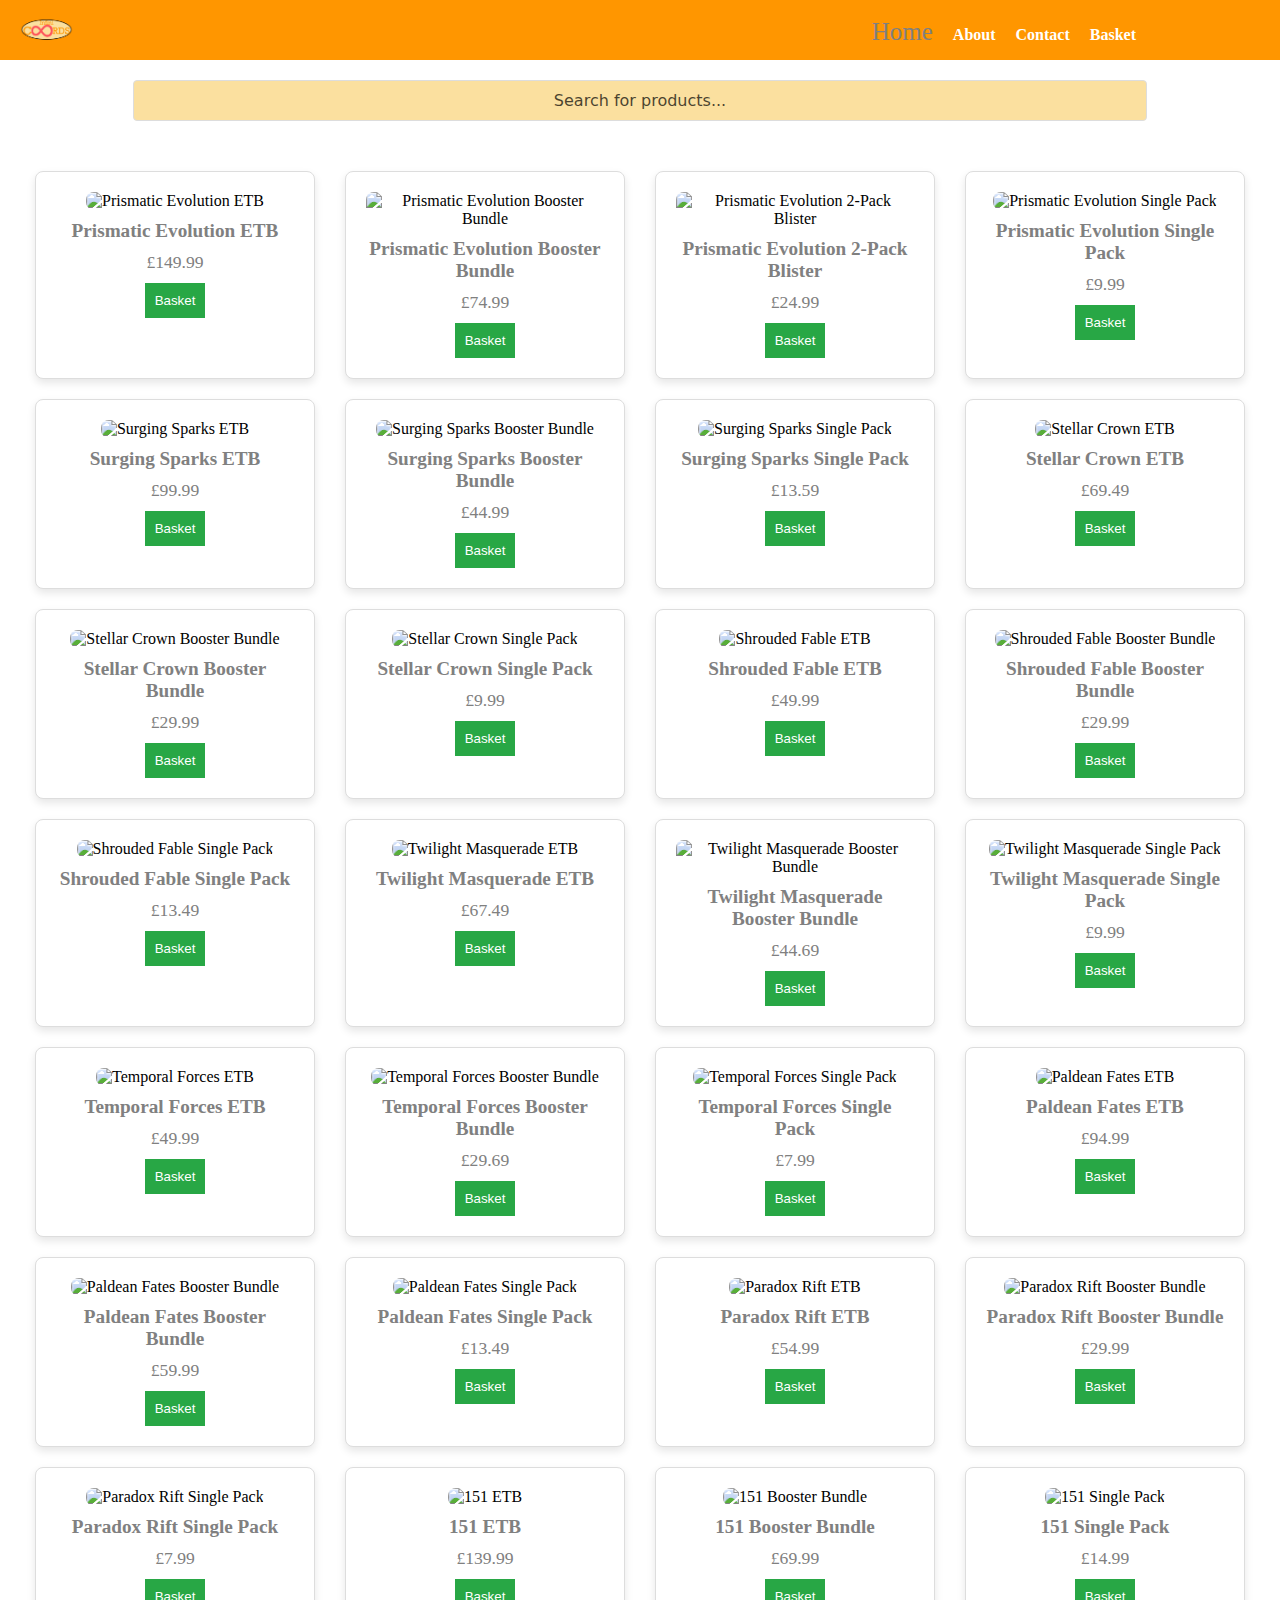
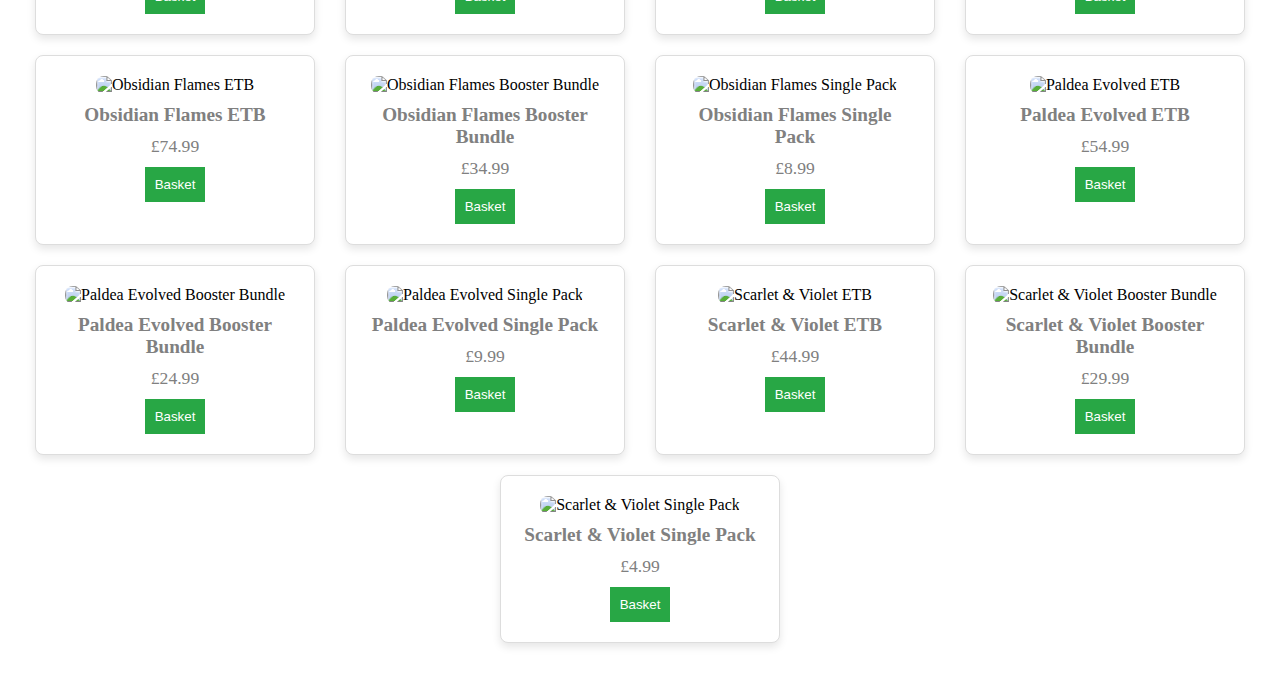
==== commit 85844530: "i" ====
--- a/index.html
+++ b/index.html
@@ -62,9 +62,15 @@
       <button onclick="addToCart('Prismatic Evolution Booster Bundle', 74.99)">Basket</button>
     </div>
     <div class="product">
+      <img src="https://www.doublesleeved.co.uk/cdn/shop/files/Pokemon-TCG-Prismatic-Evolutions-2-Pack-Blister_600x.webp?v=1740586881" alt="Prismatic Evolution 2-Pack Blister">
+      <div class="product-name">Prismatic Evolution 2-Pack Blister</div>
+      <div class="product-price">£24.99</div>
+      <button onclick="addToCart('Prismatic Evolution 2-Pack Blister', 74.99)">Basket</button>
+    </div>
+    <div class="product">
       <img src="https://www.doublesleeved.co.uk/cdn/shop/files/Pokemon-TCG-Prismatic-Evolutions-Booster-Pack-4.webp?v=1730479100" alt="Prismatic Evolution Single Pack">
       <div class="product-name">Prismatic Evolution Single Pack</div>
-      <div class="product-price">£26.99</div>
+      <div class="product-price">£9.99</div>
       <button onclick="addToCart('Prismatic Evolution Single Pack', 26.99)">Basket</button>
     </div>
     <div class="product">
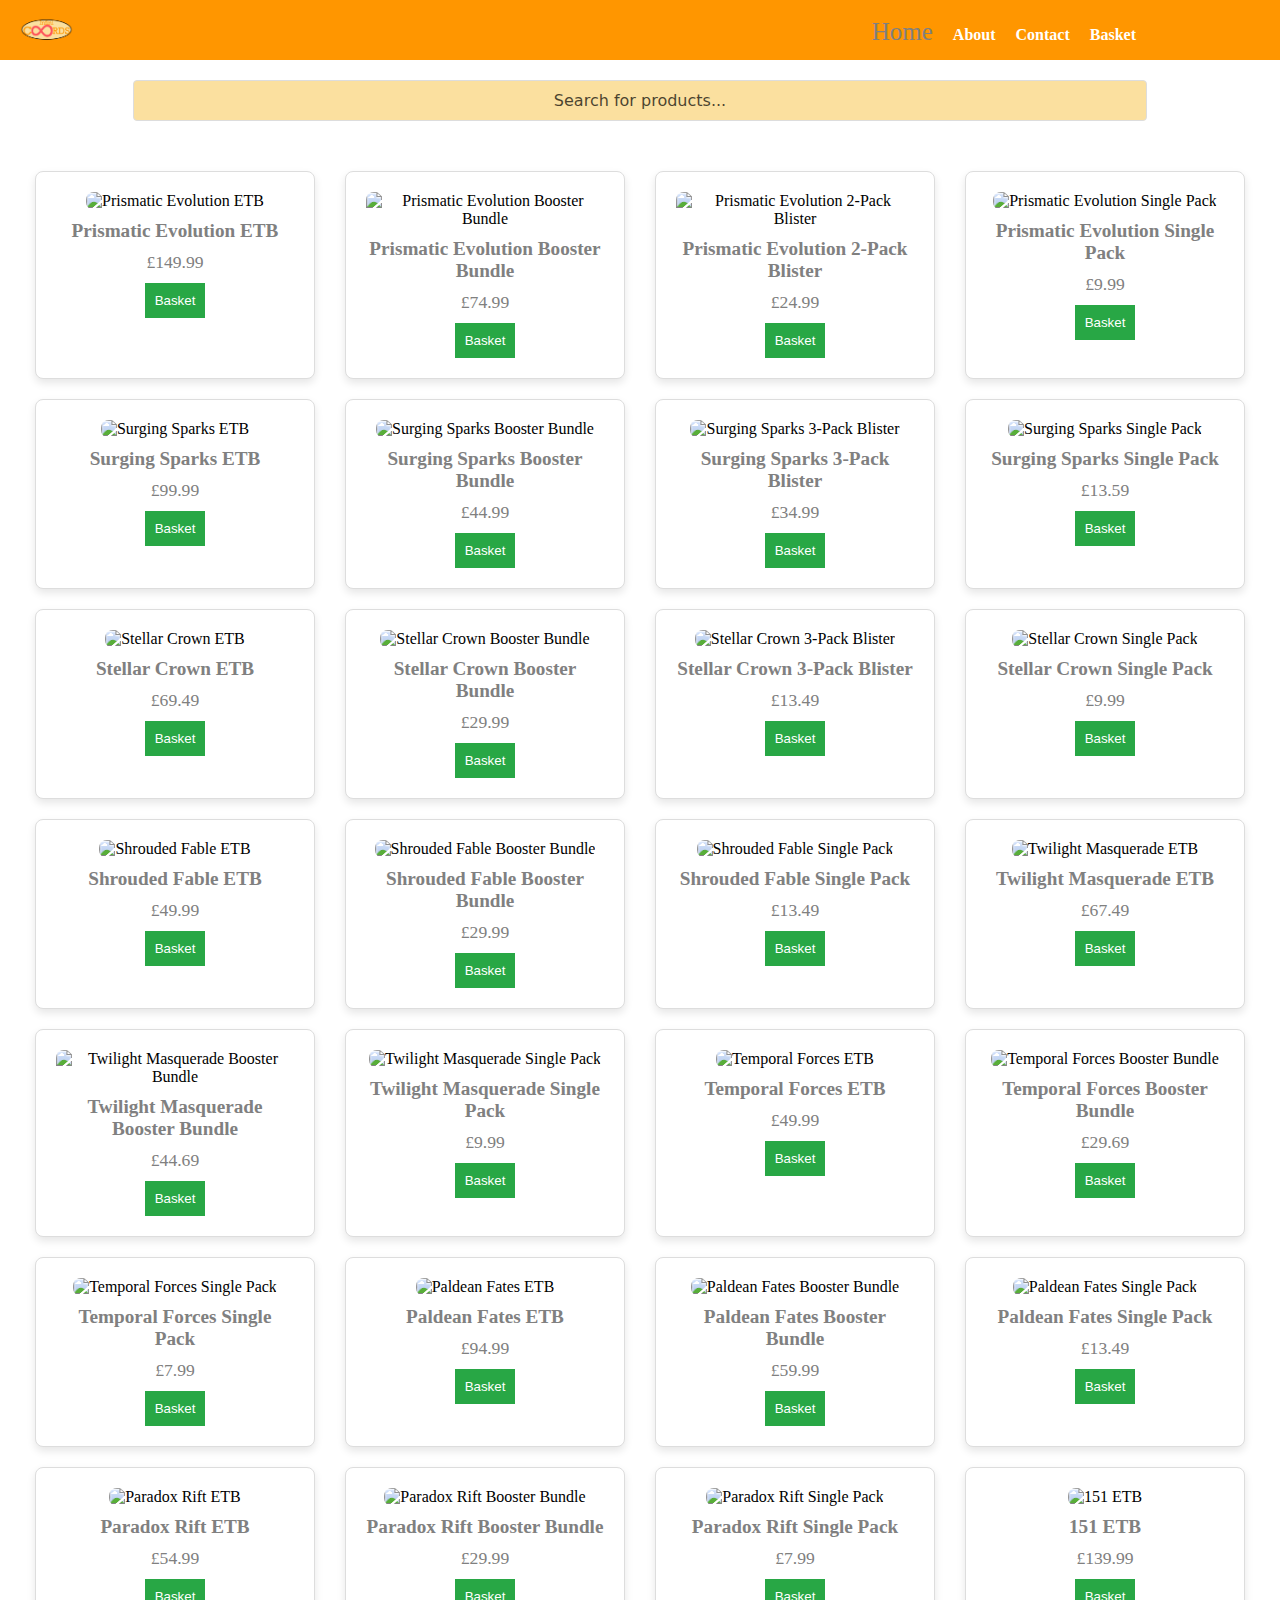
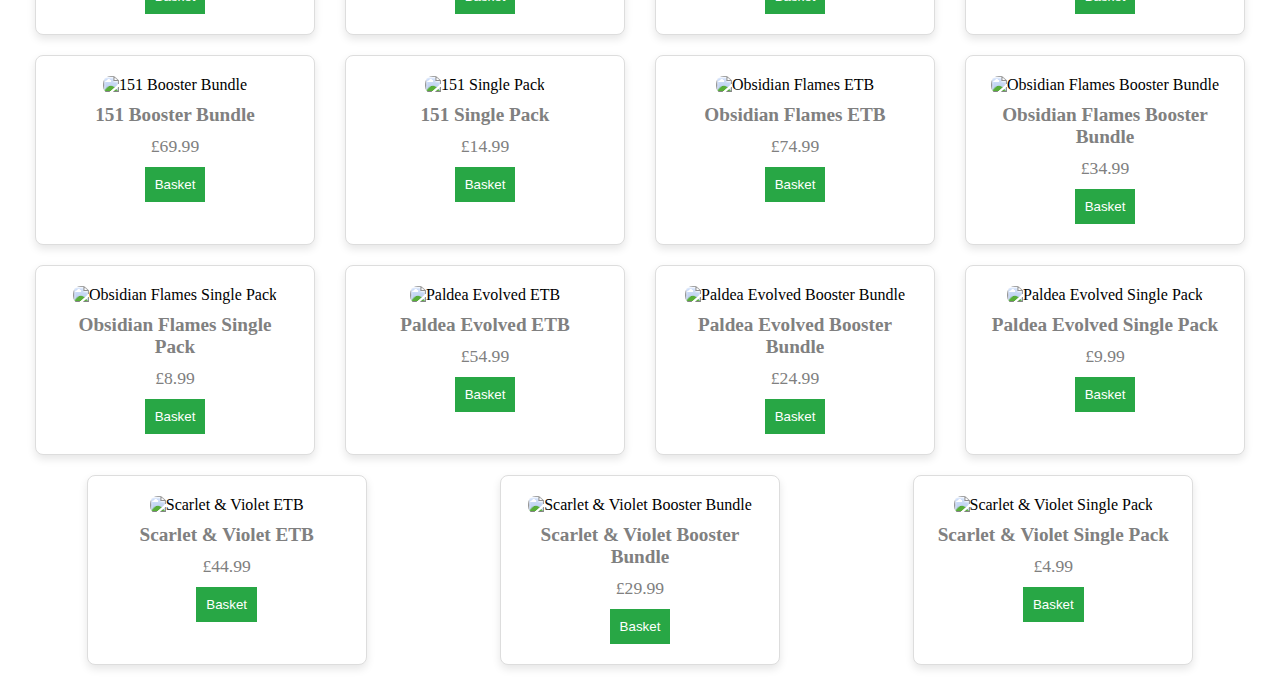
==== commit d196ac81: "o" ====
--- a/index.html
+++ b/index.html
@@ -85,6 +85,12 @@
       <div class="product-price">£44.99</div>
       <button onclick="addToCart('Surging Sparks Booster Bundle', 44.99)">Basket</button>
     </div>
+    <div class="product">
+      <img src="https://m.media-amazon.com/images/I/91nGA9ovGJL.jpg" alt="Surging Sparks 3-Pack Blister">
+      <div class="product-name">Surging Sparks 3-Pack Blister</div>
+      <div class="product-price">£34.99</div>
+      <button onclick="addToCart('Surging Sparks 3-Pack Blister', 34.99)">Basket</button>
+    </div>
      <div class="product">
       <img src="https://www.doublesleeved.co.uk/cdn/shop/files/pokemon-tcg-surging-sparks-booster-pack-pikachu_600x.webp?v=1724432906" alt="Surging Sparks Single Pack">
       <div class="product-name">Surging Sparks Single Pack</div>
@@ -102,6 +108,12 @@
       <div class="product-name">Stellar Crown Booster Bundle</div>
       <div class="product-price">£29.99</div>
       <button onclick="addToCart('Stellar Crown Booster Bundle', 29.99)">Basket</button>
+    </div>
+    <div class="product">
+      <img src="https://www.hillscards.co.uk/images/pokemon-trading-card-game-scarlet-violet-stellar-crown-triple-pack-blister-tinkaton-p80415-156197_image.jpg" alt="Stellar Crown 3-Pack Blister">
+      <div class="product-name">Stellar Crown 3-Pack Blister</div>
+      <div class="product-price">£13.49</div>
+      <button onclick="addToCart('Stellar Crown 3-Pack Blister', 29.99)">Basket</button>
     </div>
      <div class="product">
       <img src="https://www.doublesleeved.co.uk/cdn/shop/files/pokemon-tcg-stellar-crown-booster-pack-lapras_600x.webp?v=1722935659" alt="Stellar Crown Single Pack">
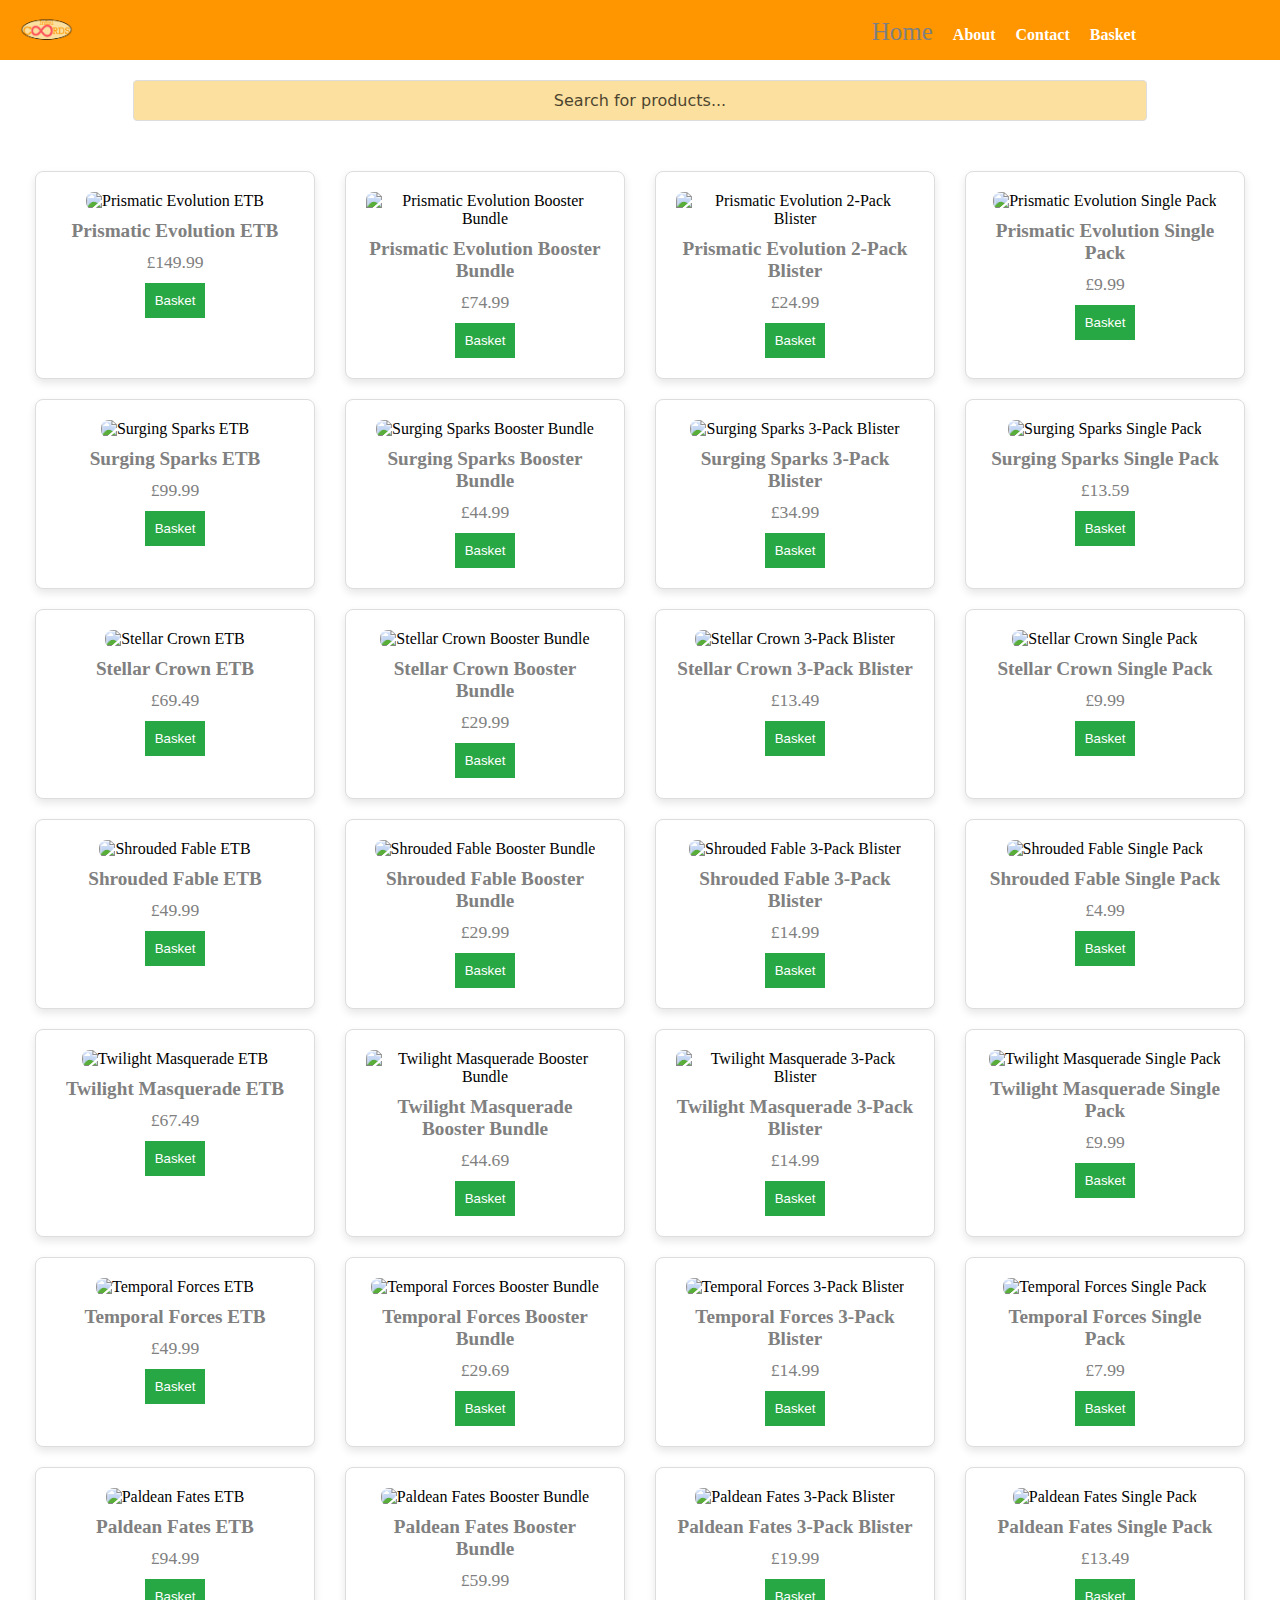
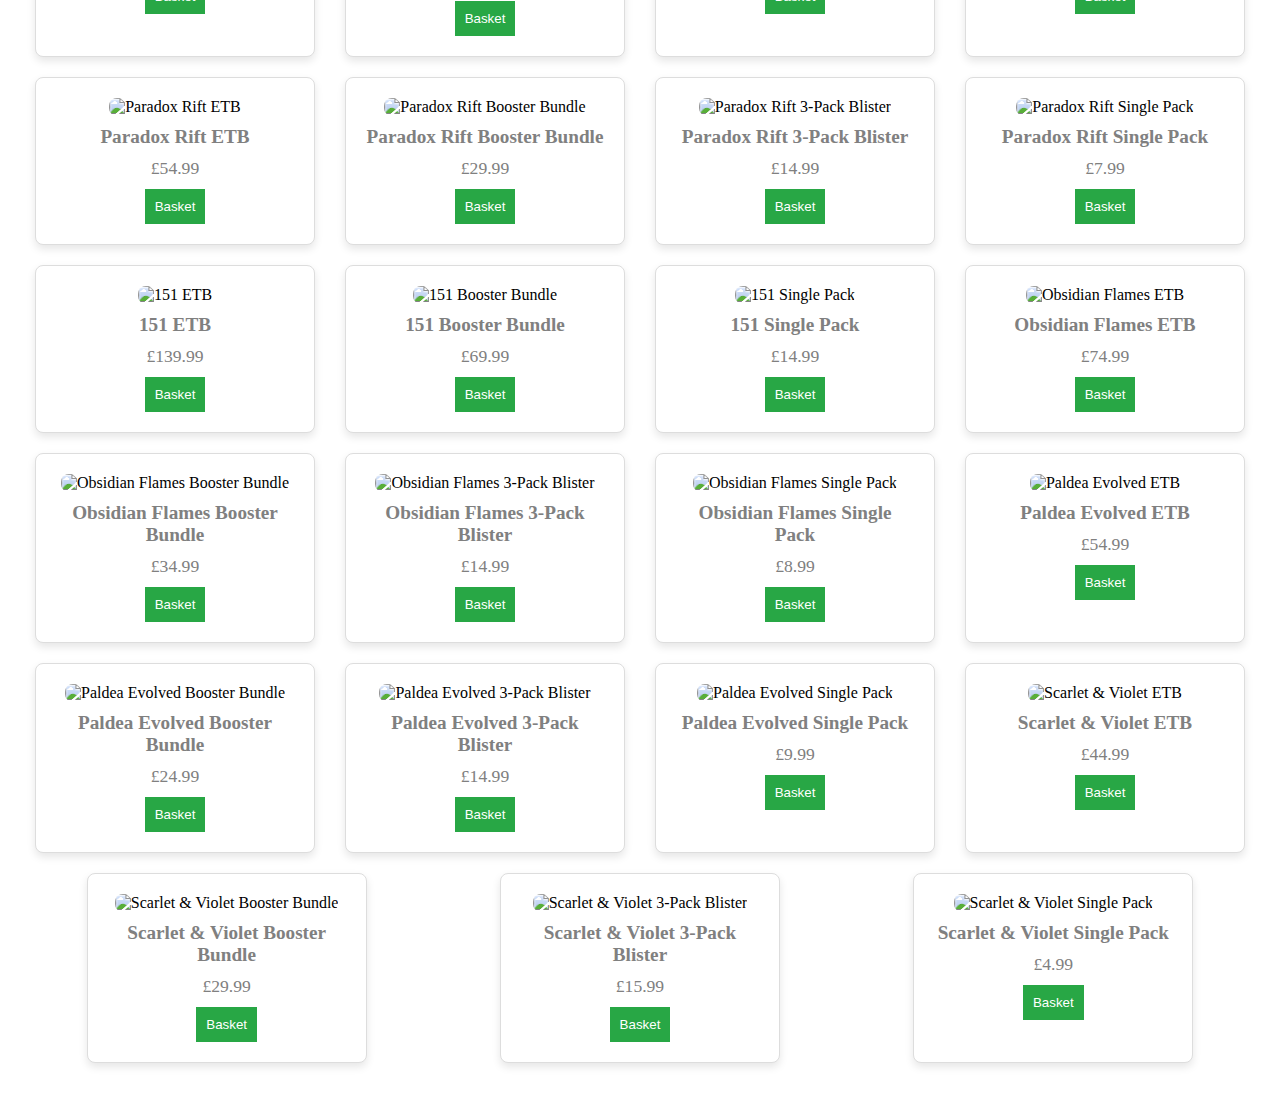
==== commit e2b5796d: "u" ====
--- a/index.html
+++ b/index.html
@@ -62,7 +62,7 @@
       <button onclick="addToCart('Prismatic Evolution Booster Bundle', 74.99)">Basket</button>
     </div>
     <div class="product">
-      <img src="https://www.doublesleeved.co.uk/cdn/shop/files/Pokemon-TCG-Prismatic-Evolutions-2-Pack-Blister_600x.webp?v=1740586881" alt="Prismatic Evolution 2-Pack Blister">
+      <img src="https://www.pokebeach.com/news/2024/11/5e025c31-e5bb-4ef0-9fb5-e7b8bf2fa494_jpgmaxHeight2000maxWidth2000format_webp.jpg" alt="Prismatic Evolution 2-Pack Blister">
       <div class="product-name">Prismatic Evolution 2-Pack Blister</div>
       <div class="product-price">£24.99</div>
       <button onclick="addToCart('Prismatic Evolution 2-Pack Blister', 74.99)">Basket</button>
@@ -71,7 +71,7 @@
       <img src="https://www.doublesleeved.co.uk/cdn/shop/files/Pokemon-TCG-Prismatic-Evolutions-Booster-Pack-4.webp?v=1730479100" alt="Prismatic Evolution Single Pack">
       <div class="product-name">Prismatic Evolution Single Pack</div>
       <div class="product-price">£9.99</div>
-      <button onclick="addToCart('Prismatic Evolution Single Pack', 26.99)">Basket</button>
+      <button onclick="addToCart('Prismatic Evolution Single Pack', 9.99)">Basket</button>
     </div>
     <div class="product">
       <img src="https://www.doublesleeved.co.uk/cdn/shop/files/pokemon-tcg-surging-sparks-elite-trainer-box_720x.webp?v=1724408740" alt="Surging Sparks ETB">
@@ -133,11 +133,17 @@
       <div class="product-price">£29.99</div>
       <button onclick="addToCart('Shrouded Fable Booster Bundle', 29.99)">Basket</button>
     </div>
+    <div class="product">
+      <img src="https://cdn11.bigcommerce.com/s-b4ioc4fed9/images/stencil/1280x1280/products/503300/1743941/Pokemon_TCG_Scarlet_Violet%E2%80%94Shrouded_Fable_Three-Booster_Pack_Blister__89088.1723703216.png?c=1" alt="Shrouded Fable 3-Pack Blister">
+      <div class="product-name">Shrouded Fable 3-Pack Blister</div>
+      <div class="product-price">£14.99</div>
+      <button onclick="addToCart('Shrouded Fable 3-Pack Blister', 14.99)">Basket</button>
+    </div>
      <div class="product">
       <img src="https://www.doublesleeved.co.uk/cdn/shop/files/pokemon-tcg-shrouded-fable-booster-pack-pecharunt_600x.webp?v=1722936474" alt="Shrouded Fable Single Pack">
       <div class="product-name">Shrouded Fable Single Pack</div>
-      <div class="product-price">£13.49</div>
-      <button onclick="addToCart('Shrouded Fable Single Pack', 13.49)">Basket</button>
+      <div class="product-price">£4.99</div>
+      <button onclick="addToCart('Shrouded Fable Single Pack', 4.99)">Basket</button>
     </div>
     <div class="product">
       <img src="https://www.doublesleeved.co.uk/cdn/shop/files/pokemon-tcg-twilight-masquerade-elite-trainer-box_600x.webp?v=1710940350" alt="Twilight Masquerade ETB">
@@ -151,6 +157,12 @@
       <div class="product-price">£44.69</div>
       <button onclick="addToCart('Twilight Masquerade Booster Bundle', 44.69)">Basket</button>
     </div>
+    <div class="product">
+      <img src="https://m.media-amazon.com/images/I/91MlNDmv+DL.jpg" alt="Twilight Masquerade 3-Pack Blister">
+      <div class="product-name">Twilight Masquerade 3-Pack Blister</div>
+      <div class="product-price">£14.99</div>
+      <button onclick="addToCart('Twilight Masquerade 3-Pack Blister', 14.99)">Basket</button>
+    </div>
      <div class="product">
       <img src="https://www.doublesleeved.co.uk/cdn/shop/files/pokemon-tcg-twilight-masquerade-booster-pack_600x.webp?v=1710939961" alt="Twilight Masquerade Single Pack">
       <div class="product-name">Twilight Masquerade Single Pack</div>
@@ -169,6 +181,12 @@
       <div class="product-price">£29.69</div>
       <button onclick="addToCart('Temporal Forces Booster Bundle', 29.69)">Basket</button>
     </div>
+    <div class="product">
+      <img src="https://m.media-amazon.com/images/I/81+TzcOk0hL.jpg" alt="Temporal Forces 3-Pack Blister">
+      <div class="product-name">Temporal Forces 3-Pack Blister</div>
+      <div class="product-price">£14.99</div>
+      <button onclick="addToCart('Temporal Forces 3-Pack Blister', 14.99)">Basket</button>
+    </div>
      <div class="product">
       <img src="https://www.doublesleeved.co.uk/cdn/shop/files/Pokemon-TCG-Temporal-Foces-SV05-Booster-Pack_600x.webp?v=1708701789" alt="Temporal Forces Single Pack">
       <div class="product-name">Temporal Forces Single Pack</div>
@@ -187,6 +205,12 @@
       <div class="product-price">£59.99</div>
       <button onclick="addToCart('Paldean Fates Booster Bundle', 59.99)">Basket</button>
     </div>
+    <div class="product">
+      <img src="https://thejokershouse.com/cdn/shop/files/290-85613_1.jpg?v=1704894719" alt="Paldean Fates 3-Pack Blister">
+      <div class="product-name">Paldean Fates 3-Pack Blister</div>
+      <div class="product-price">£19.99</div>
+      <button onclick="addToCart('Paldean Fates 3-Pack Blister', 19.99)">Basket</button>
+    </div>
      <div class="product">
       <img src="https://www.doublesleeved.co.uk/cdn/shop/files/Pokemon-TCG-Paldean-Fates-Booster-Pack_600x.webp?v=1700659198" alt="Paldean Fates Single Pack">
       <div class="product-name">Paldean Fates Single Pack</div>
@@ -205,6 +229,12 @@
       <div class="product-price">£29.99</div>
       <button onclick="addToCart('Paradox Rift Booster Bundle', 29.99)">Basket</button>
     </div>
+    <div class="product">
+      <img src="https://m.media-amazon.com/images/I/61u5cMW1ZAL.jpg" alt="Paradox Rift 3-Pack Blister">
+      <div class="product-name">Paradox Rift 3-Pack Blister</div>
+      <div class="product-price">£14.99</div>
+      <button onclick="addToCart('Paradox Rift 3-Pack Blister', 14.99)">Basket</button>
+    </div>
      <div class="product">
       <img src="https://www.doublesleeved.co.uk/cdn/shop/files/Pokemon-TCG-Paradox-Rift-Booster-Pack_600x.webp?v=1692970458" alt="Paradox Rift Single Pack">
       <div class="product-name">Paradox Rift Single Pack</div>
@@ -241,6 +271,12 @@
       <div class="product-price">£34.99</div>
       <button onclick="addToCart('Obsidian Flames Booster Bundle', 34.99)">Basket</button>
     </div>
+    <div class="product">
+      <img src="https://cdn.chaoscards.co.uk/uploads/prod_img/2_220202_e.png?v=-62169983925" alt="Obsidian Flames 3-Pack Blister">
+      <div class="product-name">Obsidian Flames 3-Pack Blister</div>
+      <div class="product-price">£14.99</div>
+      <button onclick="addToCart('Obsidian Flames 3-Pack Blister', 14.99)">Basket</button>
+    </div>
      <div class="product">
       <img src="https://www.doublesleeved.co.uk/cdn/shop/files/pokemon-tcg-obsidian-flames-booster-pack-charizard_600x.webp?v=1686050252" alt="Obsidian Flames Single Pack">
       <div class="product-name">Obsidian Flames Single Pack</div>
@@ -259,6 +295,12 @@
       <div class="product-price">£24.99</div>
       <button onclick="addToCart('Paldea Evolved Booster Bundle', 24.99)">Basket</button>
     </div>
+    <div class="product">
+      <img src="https://cdn11.bigcommerce.com/s-b4ioc4fed9/images/stencil/1280x1280/products/465663/1743763/Pokemon-TCG-Scarlet-Violet-Paldea-Evolved-Three-Booster-Blister-Tinkatink_EN-1634x1500-f3a2c67__31666.1723701678.jpg?c=1" alt="Paldea Evolved 3-Pack Blister">
+      <div class="product-name">Paldea Evolved 3-Pack Blister</div>
+      <div class="product-price">£14.99</div>
+      <button onclick="addToCart('Paldea Evolved 3-Pack Blister', 24.99)">Basket</button>
+    </div>
      <div class="product">
       <img src="https://www.doublesleeved.co.uk/cdn/shop/products/Pokemon-TCG-Scarlet-and-Violet-Paldea-Evolved-SV02-Booster-Pack_600x.webp?v=1681733925" alt="Paldea Evolved Single Pack">
       <div class="product-name">Paldea Evolved Single Pack</div>
@@ -276,6 +318,12 @@
       <div class="product-name">Scarlet & Violet Booster Bundle</div>
       <div class="product-price">£29.99</div>
       <button onclick="addToCart('Scarlet & Violet Booster Bundle', 29.99)">Basket</button>
+    </div>
+    <div class="product">
+      <img src="https://m.media-amazon.com/images/I/91n-wfkBakL.jpg" alt="Scarlet & Violet 3-Pack Blister">
+      <div class="product-name">Scarlet & Violet 3-Pack Blister</div>
+      <div class="product-price">£15.99</div>
+      <button onclick="addToCart('Scarlet & Violet 3-Pack Blister', 29.99)">Basket</button>
     </div>
      <div class="product">
       <img src="https://www.doublesleeved.co.uk/cdn/shop/products/Pokemon-TCG-Scarlet-And-Violet-Base-SV01-Booster-Pack-Art-Starter_600x.webp?v=1674556338" alt="Scarlet & Violet Single Pack">
